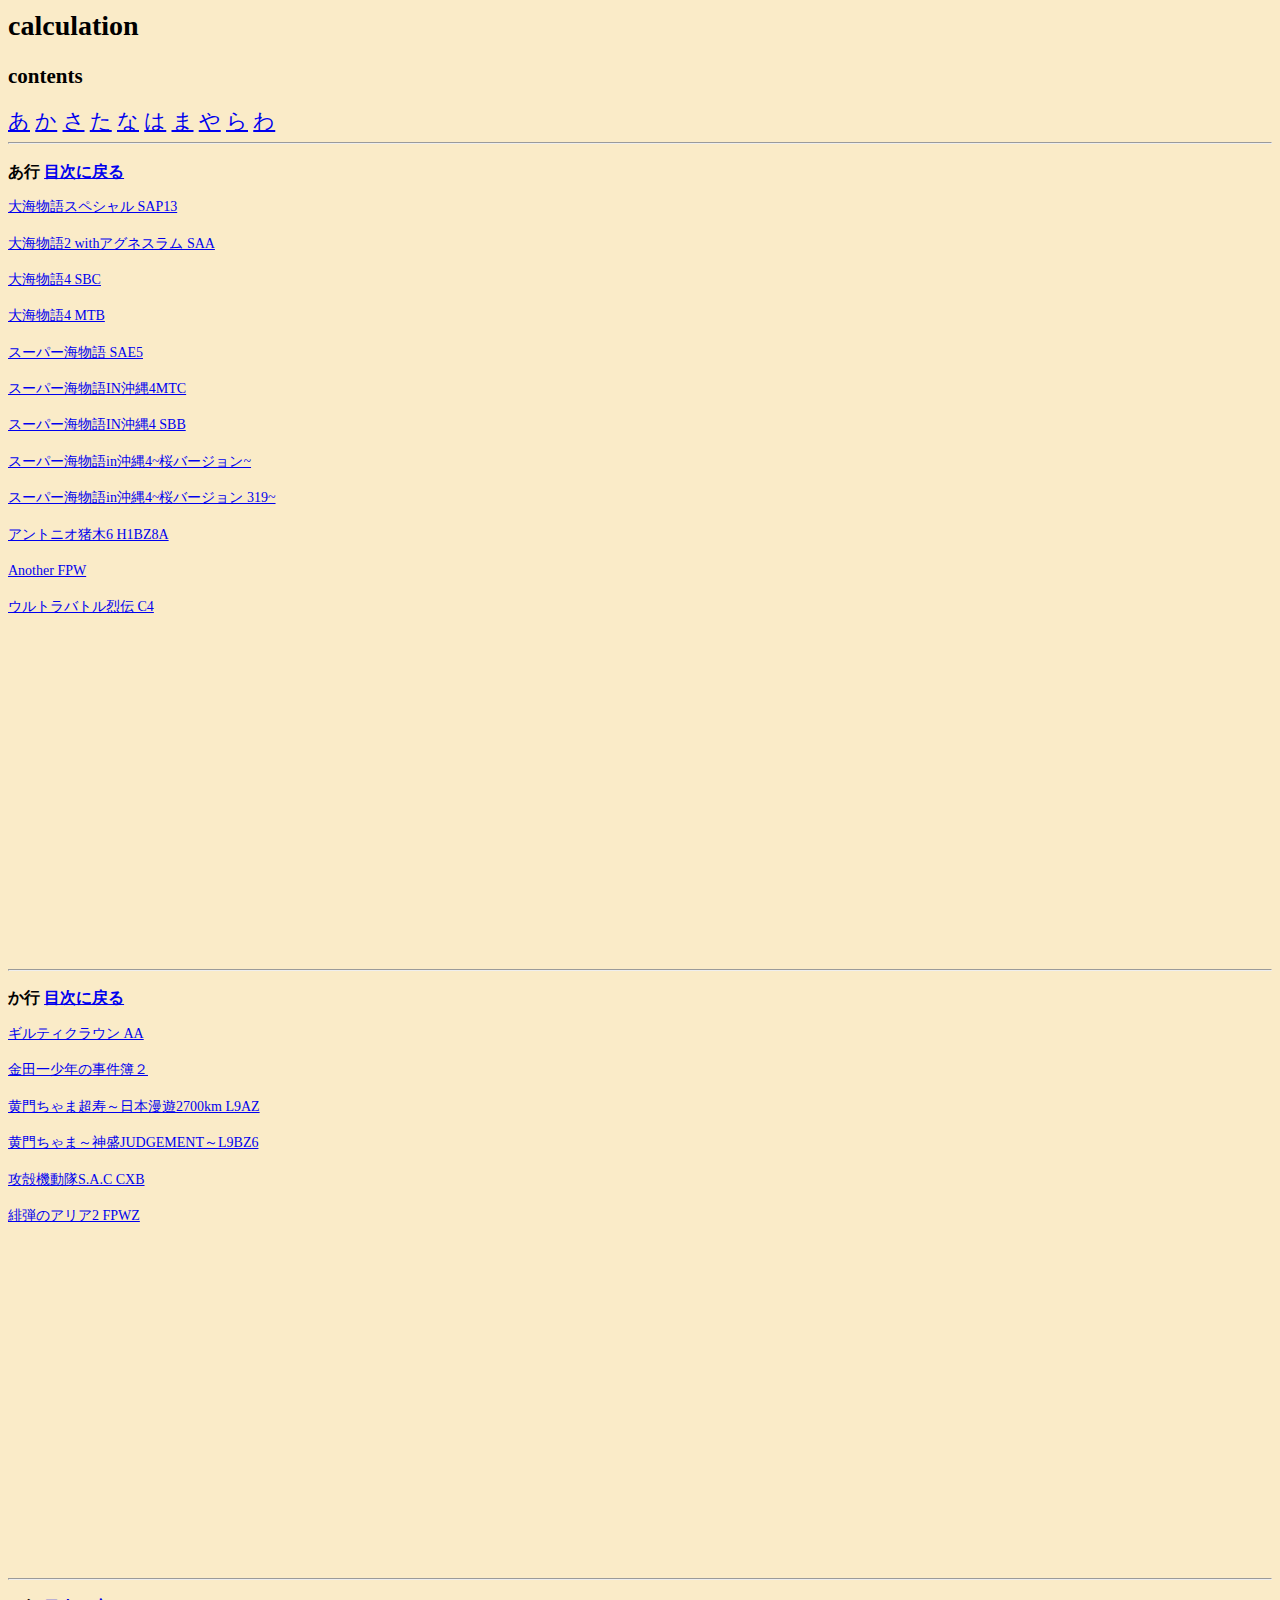
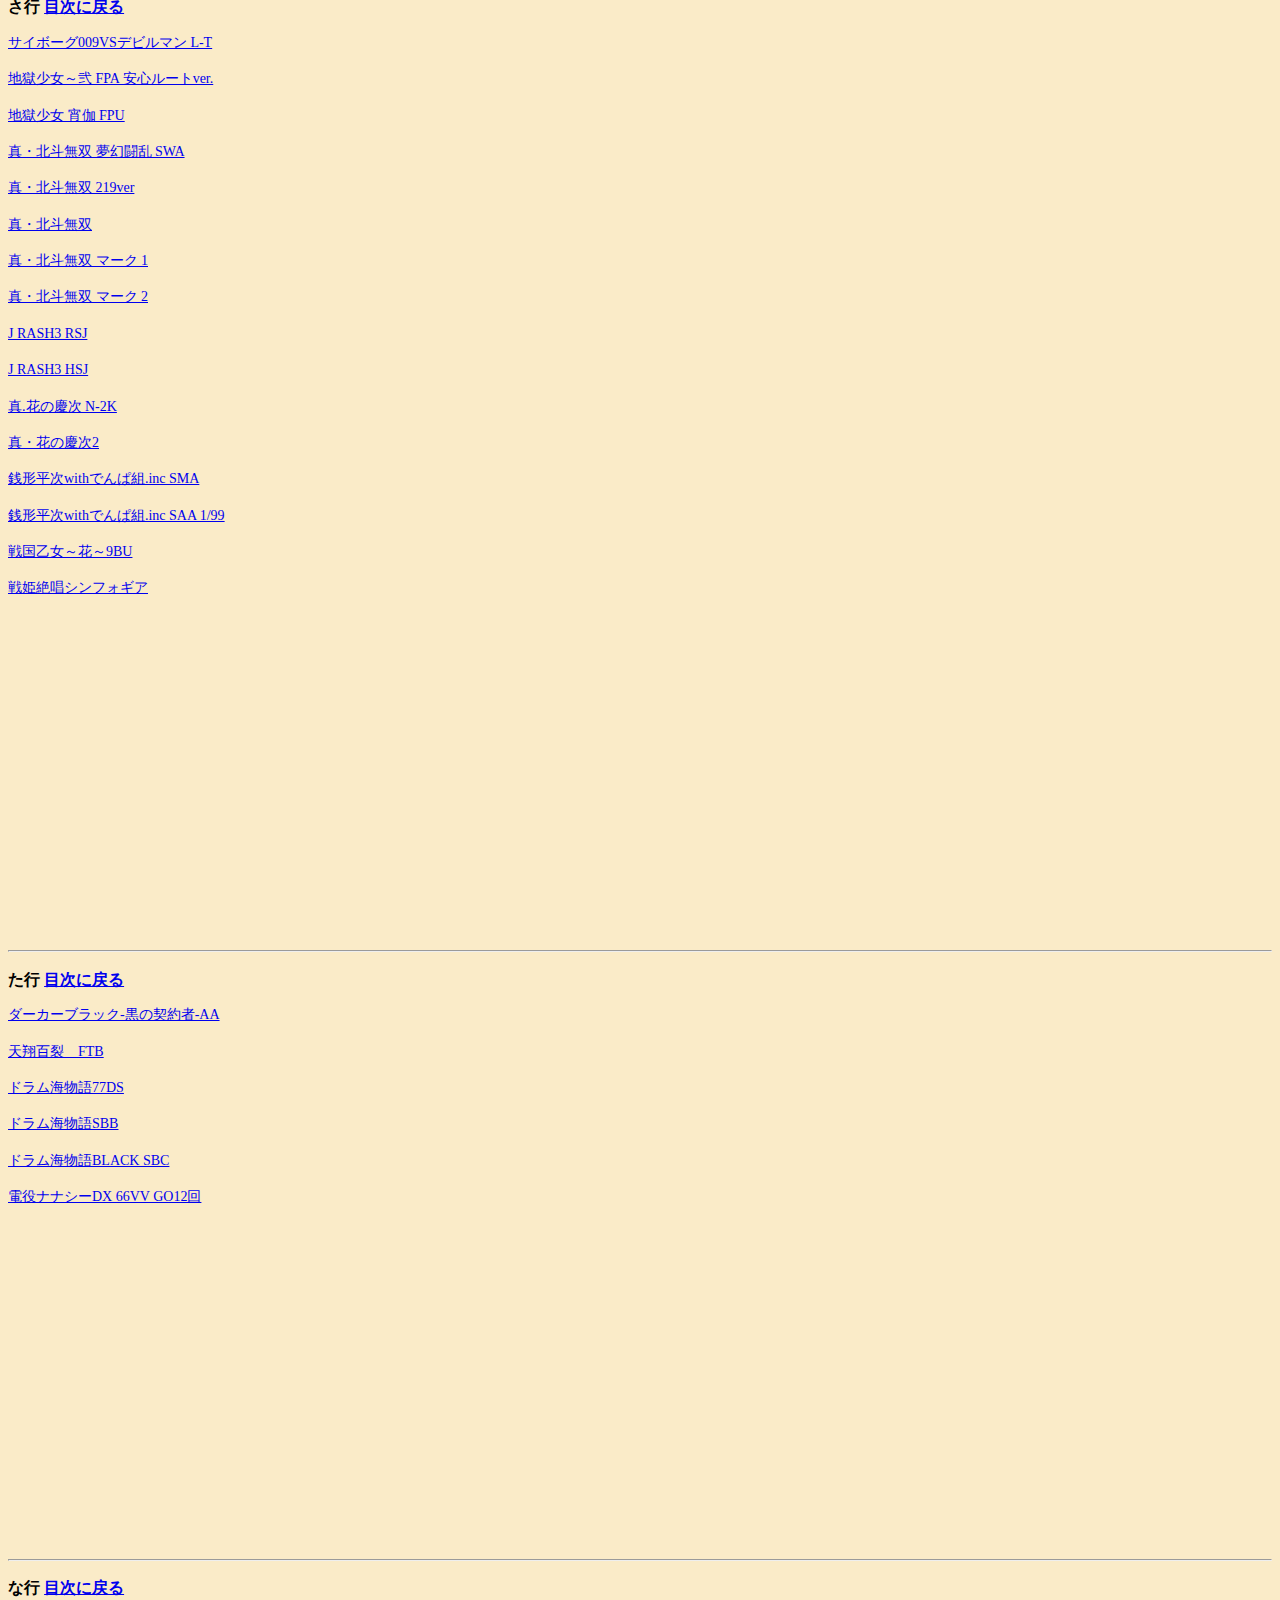
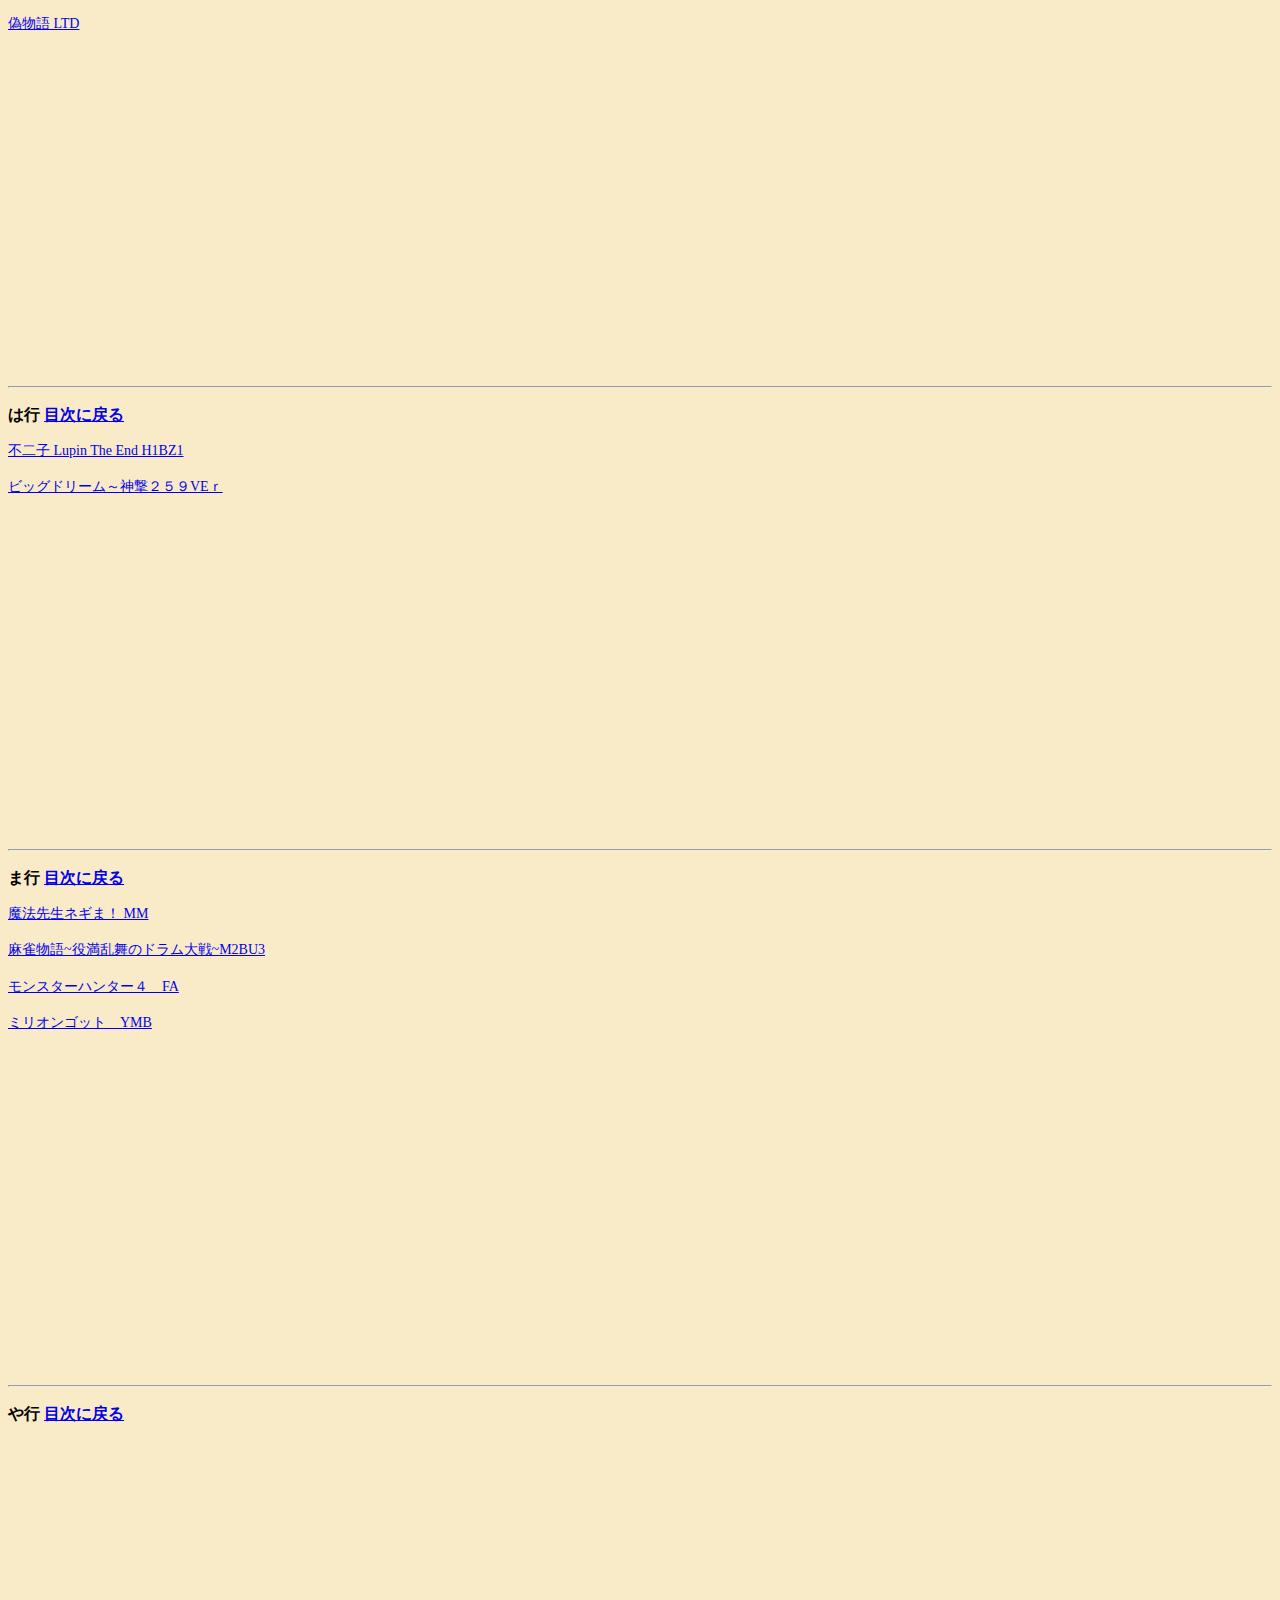
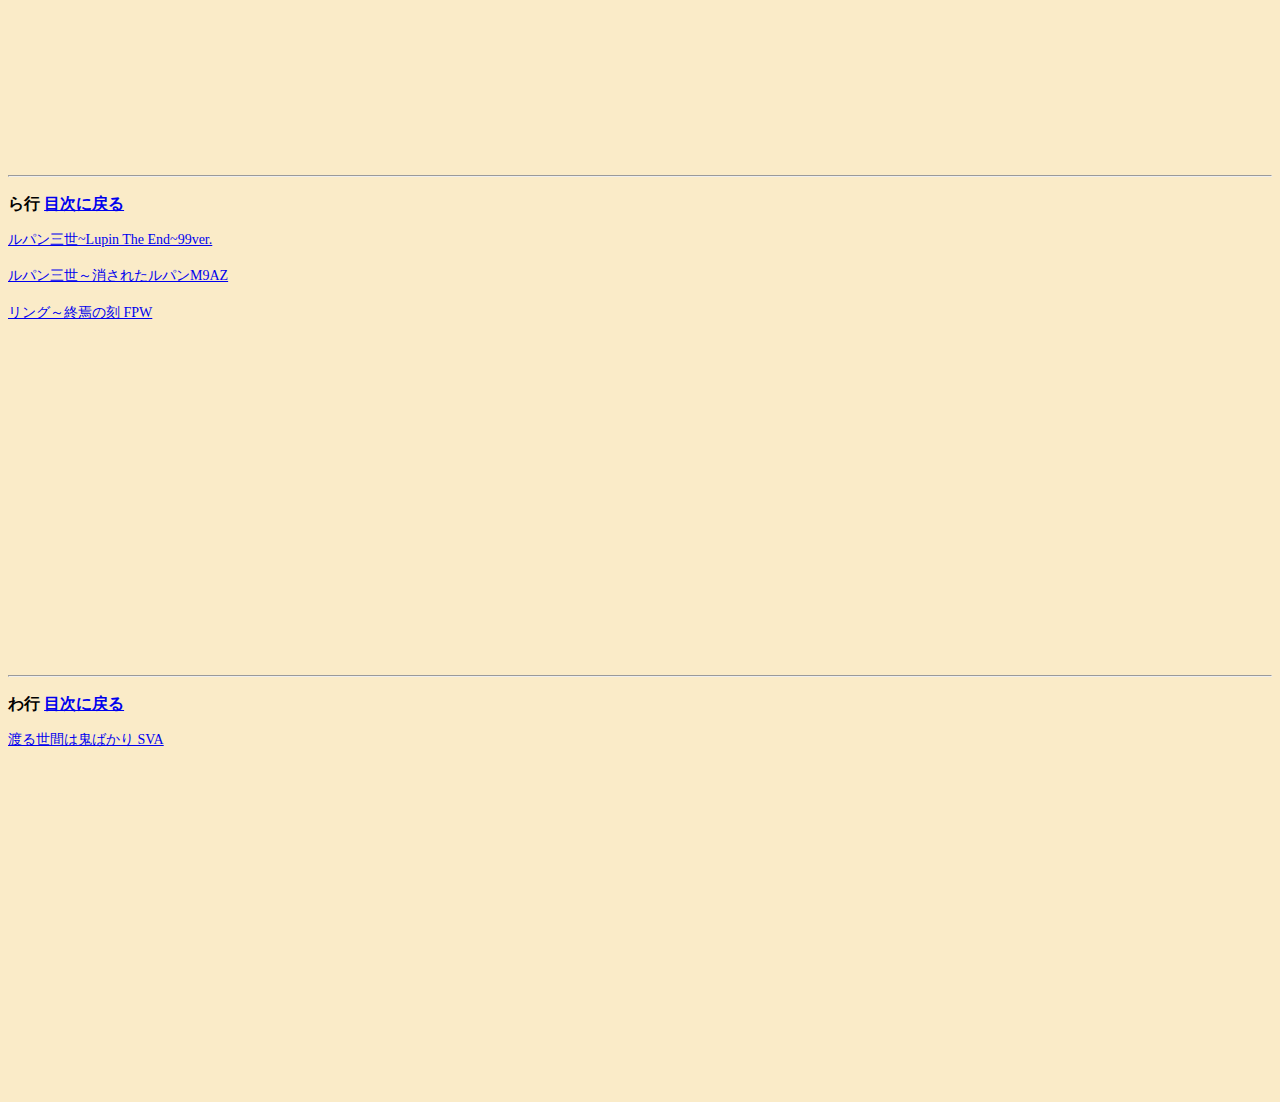
==== index.html @ 38248cf1 "a" ====
<!-- トップページ -->

<html lang="ja">
<head>
<meta charset="utf-8">
<meta name="viewport" content="width=device-width,initial-scale=1">
<link rel="stylesheet" type="text/css" href="index.css" media="screen">
</head>



<body>

<title>expected value</title>

<h1>calculation</h1>

<h2 id="mokuzi">contents</h2>
<div class="index">
<a href="#a">あ</a>
<a href="#ka">か</a>
<a href="#sa">さ</a>
<a href="#ta">た</a>
<a href="#na">な</a>
<a href="#ha">は</a>
<a href="#ma">ま</a>
<a href="#ya">や</a>
<a href="#ra">ら</a>
<a href="#wa">わ</a> 
</div>

<hr>
<h3 id="a">あ行
<a href="#mokuzi">目次に戻る</a><br>
</h3>
<a href="./cal_expected_value.html?id=7">大海物語スペシャル SAP13</a><br><br>
<a href="./cal_expected_value.html?id=8">大海物語2 withアグネスラム SAA</a><br><br>
<a href="./cal_expected_value.html?id=41">大海物語4 SBC</a><br><br>
<a href="./cal_expected_value.html?id=15">大海物語4 MTB</a><br><br>
<a href="./cal_expected_value.html?id=32">スーパー海物語 SAE5</a><br><br>
<a href="./cal_expected_value.html?id=4">スーパー海物語IN沖縄4MTC</a><br><br>
<a href="./cal_expected_value.html?id=6">スーパー海物語IN沖縄4 SBB</a><br><br>
<a href="./cal_expected_value.html?id=9">スーパー海物語in沖縄4~桜バージョン~</a><br><br>
<a href="./cal_expected_value.html?id=22">スーパー海物語in沖縄4~桜バージョン 319~</a><br><br>
<a href="./cal_expected_value.html?id=44">アントニオ猪木6 H1BZ8A</a><br><br>
<a href="./cal_expected_value.html?id=45">Another FPW</a><br><br>
<a href="./cal_expected_value.html?id=49">ウルトラバトル烈伝 C4</a><br><br>
<br><br><br><br><br><br><br><br><br><br><br><br><br><br><br><br><br><br>

<hr>
<h3 id="ka">か行
<a href="#mokuzi">目次に戻る</a><br>
</h3>
<a href="./cal_expected_value.html?id=16">ギルティクラウン AA</a><br><br>
<a href="./cal_expected_value.html?id=13">金田一少年の事件簿２</a><br><br>
<a href="./cal_expected_value.html?id=29">黄門ちゃま超寿～日本漫遊2700km L9AZ</a><br><br>
<a href="./cal_expected_value.html?id=42">黄門ちゃま～神盛JUDGEMENT～L9BZ6</a><br><br>
<a href="./cal_expected_value.html?id=40">攻殻機動隊S.A.C CXB</a><br><br>
<a href="./cal_expected_value.html?id=46">緋弾のアリア2 FPWZ</a><br><br>
<br><br><br><br><br><br><br><br><br><br><br><br><br><br><br><br><br><br>

<hr>
<h3 id="sa">さ行
<a href="#mokuzi">目次に戻る</a><br>
</h3>
<a href="./cal_expected_value.html?id=39">サイボーグ009VSデビルマン L-T</a><br><br>
<a href="./cal_expected_value.html?id=11">地獄少女～弐 FPA 安心ルートver.</a><br><br>
<a href="./cal_expected_value.html?id=33">地獄少女 宵伽 FPU</a><br><br>
<a href="./cal_expected_value.html?id=1">真・北斗無双 夢幻闘乱 SWA</a><br><br>
<a href="./cal_expected_value.html?id=2">真・北斗無双 219ver</a><br><br>
<a href="./cal_expected_value.html?id=3">真・北斗無双</a><br><br>
<a href="./cal_expected_value.html?id=34">真・北斗無双 マーク 1</a><br><br>
<a href="./cal_expected_value.html?id=35">真・北斗無双 マーク 2</a><br><br>
<a href="./cal_expected_value.html?id=27">J RASH3 RSJ</a><br><br>
<a href="./cal_expected_value.html?id=18">J RASH3 HSJ</a><br><br>
<a href="./cal_expected_value.html?id=30">真.花の慶次 N-2K</a><br><br>
<a href="./cal_expected_value.html?id=20">真・花の慶次2</a><br><br>
<a href="./cal_expected_value.html?id=25">銭形平次withでんぱ組.inc SMA</a><br><br>
<a href="./cal_expected_value.html?id=26">銭形平次withでんぱ組.inc SAA 1/99</a><br><br>
<a href="./cal_expected_value.html?id=47">戦国乙女～花～9BU</a><br><br>
<a href="./cal_expected_value.html?id=48">戦姫絶唱シンフォギア</a><br><br>
<br><br><br><br><br><br><br><br><br><br><br><br><br><br><br><br><br><br>

<hr>
<h3 id="ta">た行
<a href="#mokuzi">目次に戻る</a><br>
</h3>
<a href="./cal_expected_value.html?id=14">ダーカーブラック-黒の契約者-AA</a><br><br>
<a href="./cal_expected_value.html?id=23">天翔百裂　FTB</a><br><br>
<a href="./cal_expected_value.html?id=24">ドラム海物語77DS</a><br><br>
<a href="./cal_expected_value.html?id=36">ドラム海物語SBB</a><br><br>
<a href="./cal_expected_value.html?id=37">ドラム海物語BLACK SBC</a><br><br>
<a href="./cal_expected_value.html?id=28">電役ナナシーDX 66VV GO12回</a><br><br>
<br><br><br><br><br><br><br><br><br><br><br><br><br><br><br><br><br><br>

<hr>
<h3 id="na">な行
<a href="#mokuzi">目次に戻る</a><br>
</h3>
<a href="./cal_expected_value.html?id=50">偽物語 LTD</a><br><br>
<br><br><br><br><br><br><br><br><br><br><br><br><br><br><br><br><br><br>

<hr>
<h3 id="ha">は行
<a href="#mokuzi">目次に戻る</a><br>
</h3>
<a href="./cal_expected_value.html?id=10">不二子 Lupin The End H1BZ1</a><br><br>
<a href="./cal_expected_value.html?id=21">ビッグドリーム～神撃２５９VEｒ</a><br><br>
<br><br><br><br><br><br><br><br><br><br><br><br><br><br><br><br><br><br>

<hr>
<h3 id="ma">ま行
<a href="#mokuzi">目次に戻る</a><br>
</h3>
<a href="./cal_expected_value.html?id=12">魔法先生ネギま！ MM</a><br><br>
<a href="./cal_expected_value.html?id=17">麻雀物語~役満乱舞のドラム大戦~M2BU3</a><br><br>
<a href="./cal_expected_value.html?id=19">モンスターハンター４　FA</a><br><br>
<a href="./cal_expected_value.html?id=51">ミリオンゴット　YMB</a><br><br>
<br><br><br><br><br><br><br><br><br><br><br><br><br><br><br><br><br><br>

<hr>
<h3 id="ya">や行
<a href="#mokuzi">目次に戻る</a><br>
</h3>
<br><br><br><br><br><br><br><br><br><br><br><br><br><br><br><br><br><br>

<hr>
<h3 id="ra">ら行
<a href="#mokuzi">目次に戻る</a><br>
</h3>
<a href="./cal_expected_value.html?id=5">ルパン三世~Lupin The End~99ver.</a><br><br>
<a href="./cal_expected_value.html?id=43">ルパン三世～消されたルパンM9AZ</a><br><br>
<a href="./cal_expected_value.html?id=31">リング～終焉の刻 FPW</a><br><br>
<br><br><br><br><br><br><br><br><br><br><br><br><br><br><br><br><br><br>

<hr>
<h3 id="wa">わ行
<a href="#mokuzi">目次に戻る</a><br>
</h3>
<a href="./cal_expected_value.html?id=38">渡る世間は鬼ばかり SVA</a><br><br>
<br><br><br><br><br><br><br><br><br><br><br><br><br><br><br><br><br><br>

</body>
</html
---- index.css ----
@charset "UTF-8";

html,body{
	font:14px/1.3 "ヒラギノ丸ゴ ProN","arial black";
	webkit-text-size-adjust:100%;
	background-color:rgb(250,235,200);
}

a{
}

.index{
	font-size:1.5em;
}
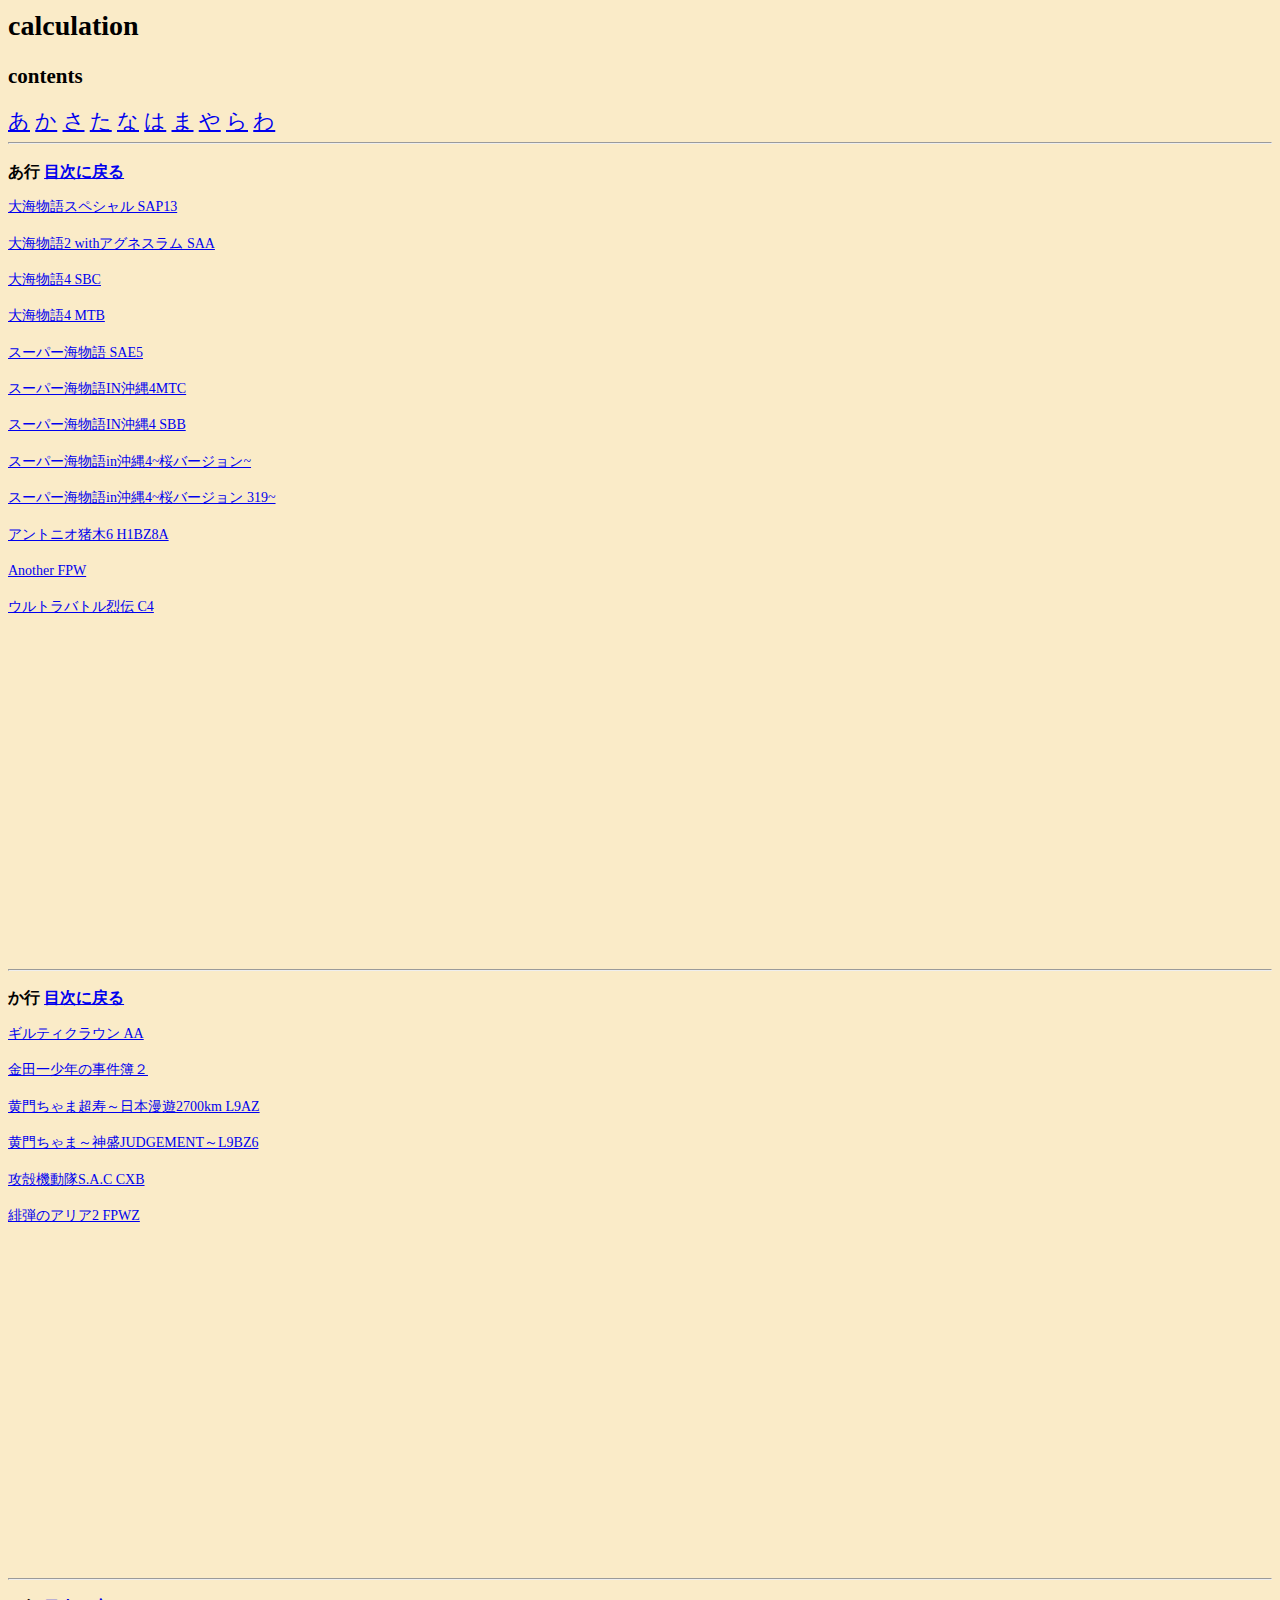
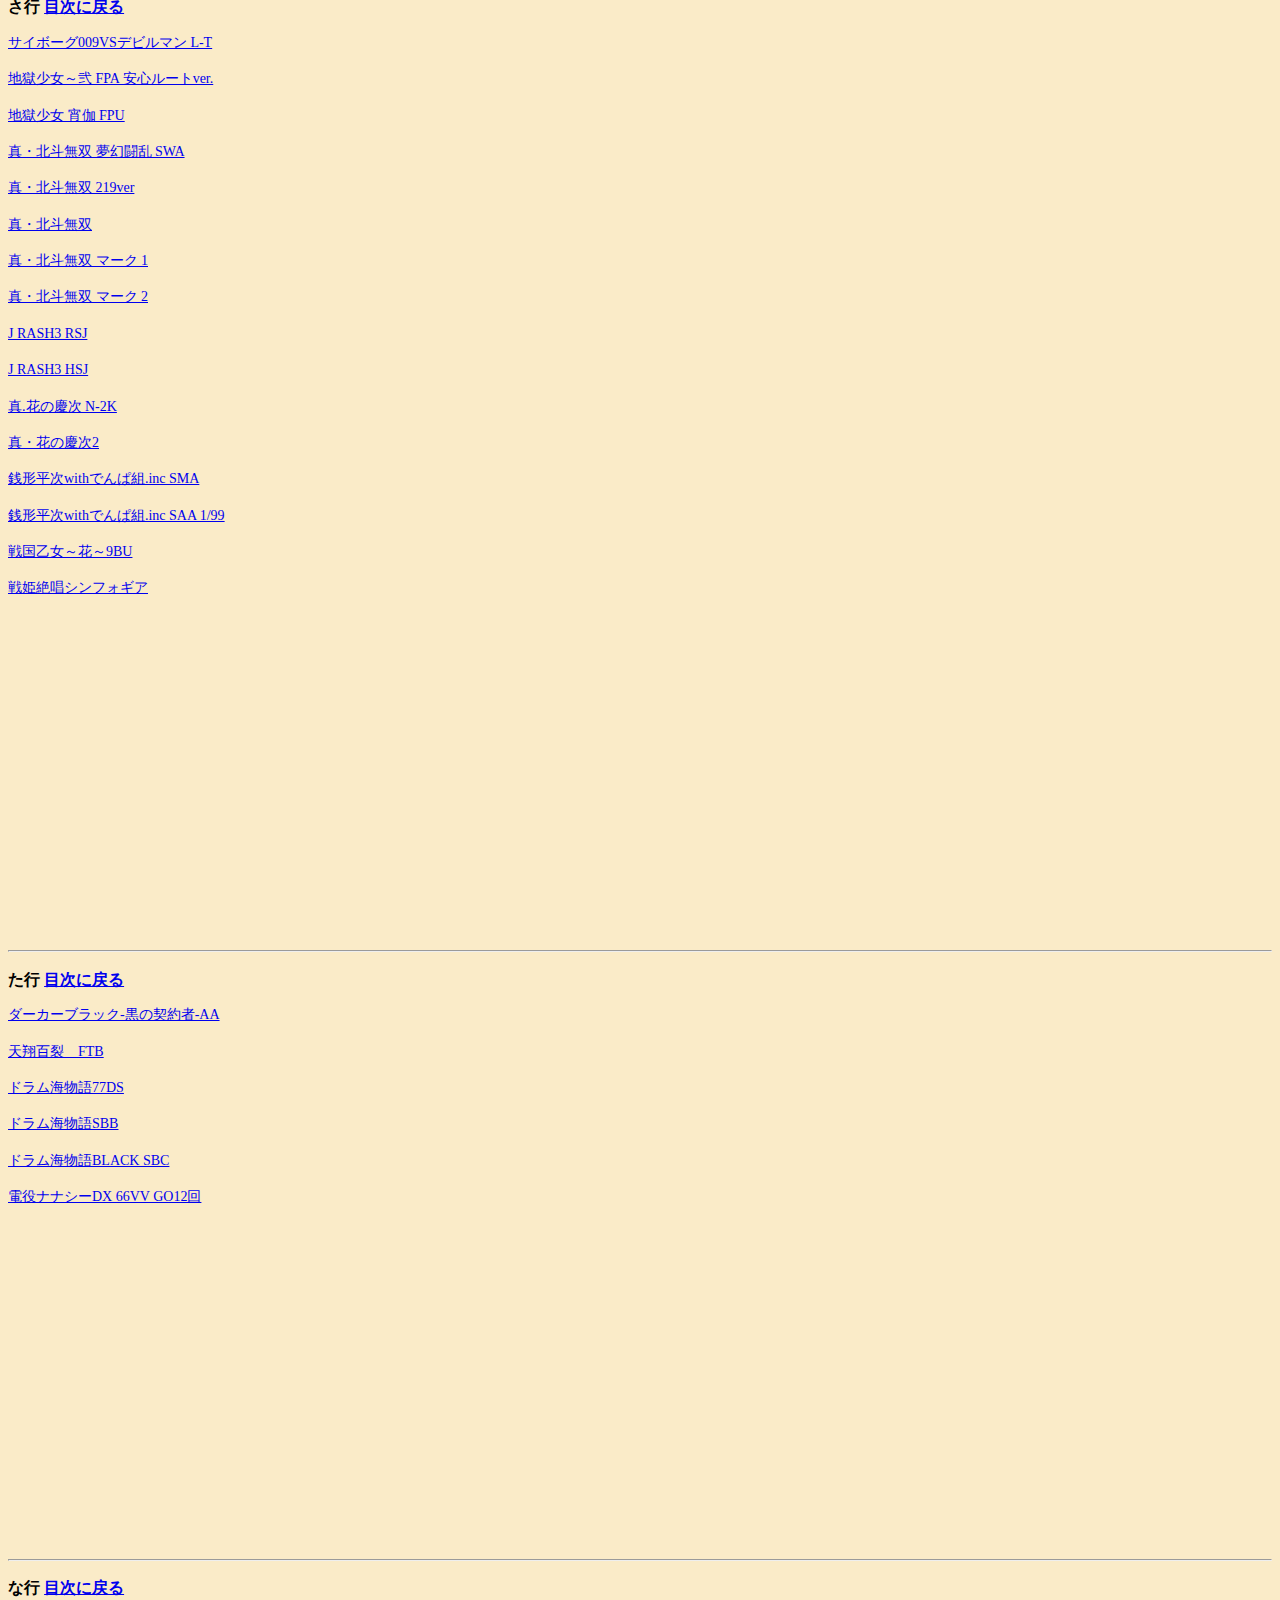
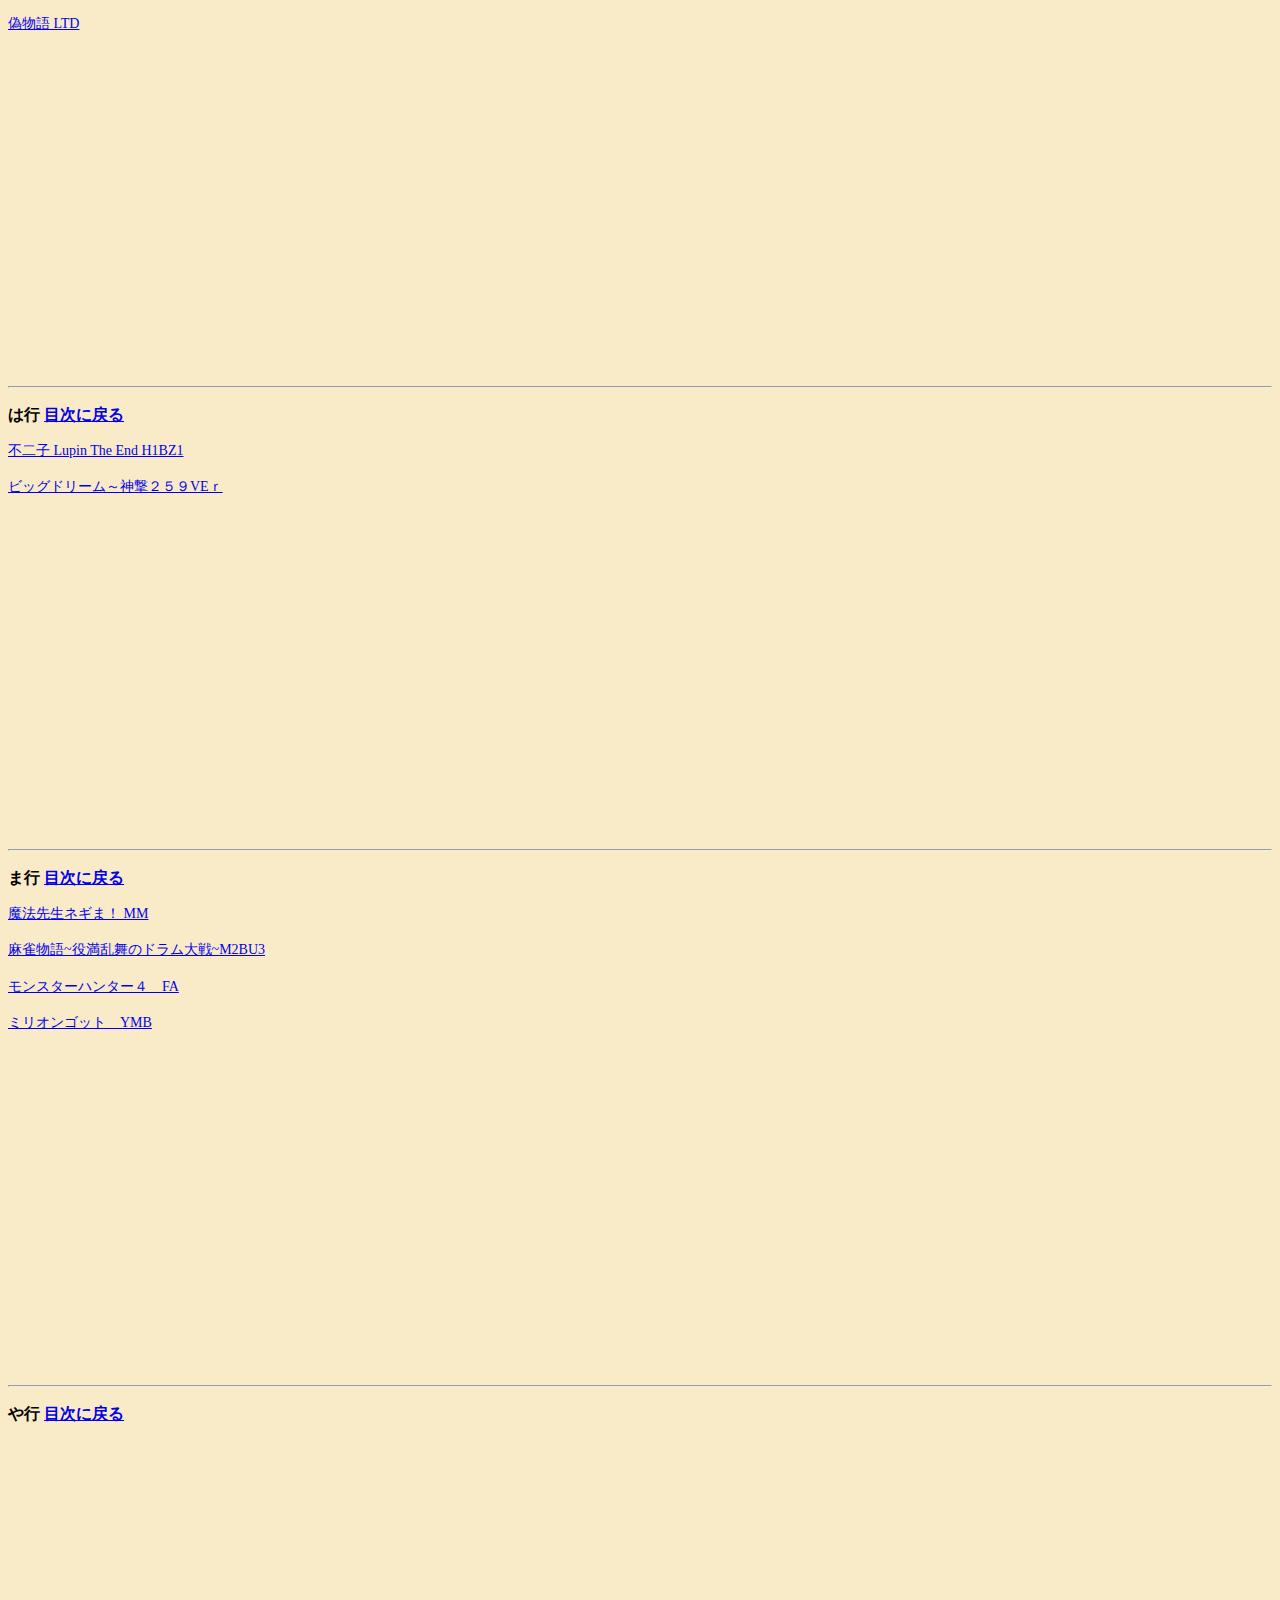
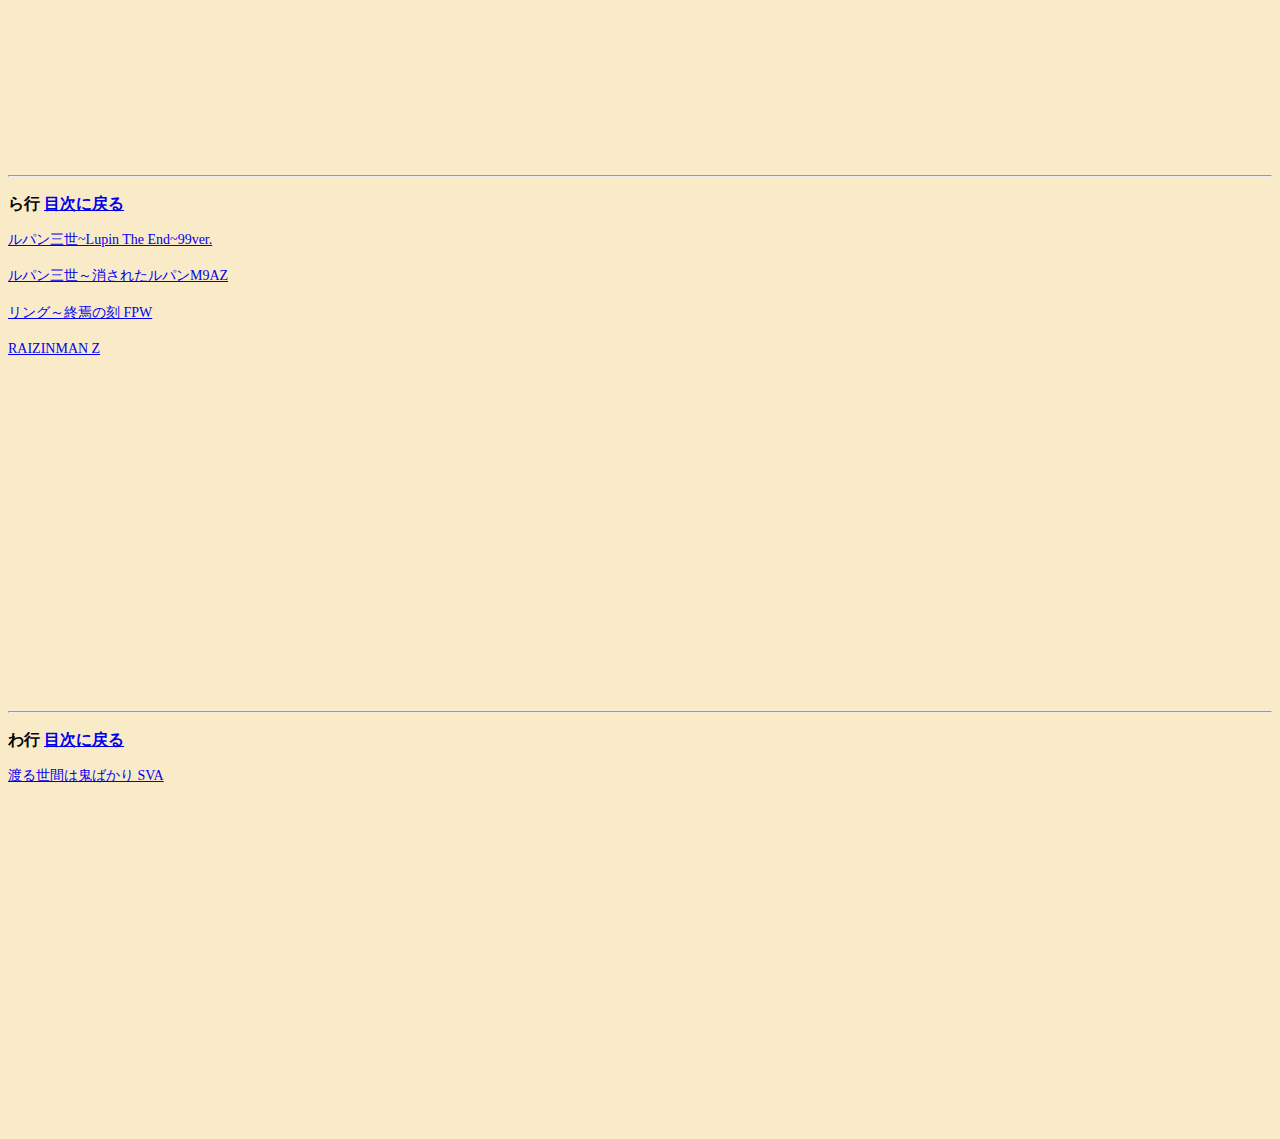
==== commit f2a39b8d: "a" ====
--- a/index.html
+++ b/index.html
@@ -131,6 +131,7 @@
 <a href="./cal_expected_value.html?id=5">ルパン三世~Lupin The End~99ver.</a><br><br>
 <a href="./cal_expected_value.html?id=43">ルパン三世～消されたルパンM9AZ</a><br><br>
 <a href="./cal_expected_value.html?id=31">リング～終焉の刻 FPW</a><br><br>
+<a href="./cal_expected_value.html?id=52">RAIZINMAN Z</a><br><br>
 <br><br><br><br><br><br><br><br><br><br><br><br><br><br><br><br><br><br>
 
 <hr>
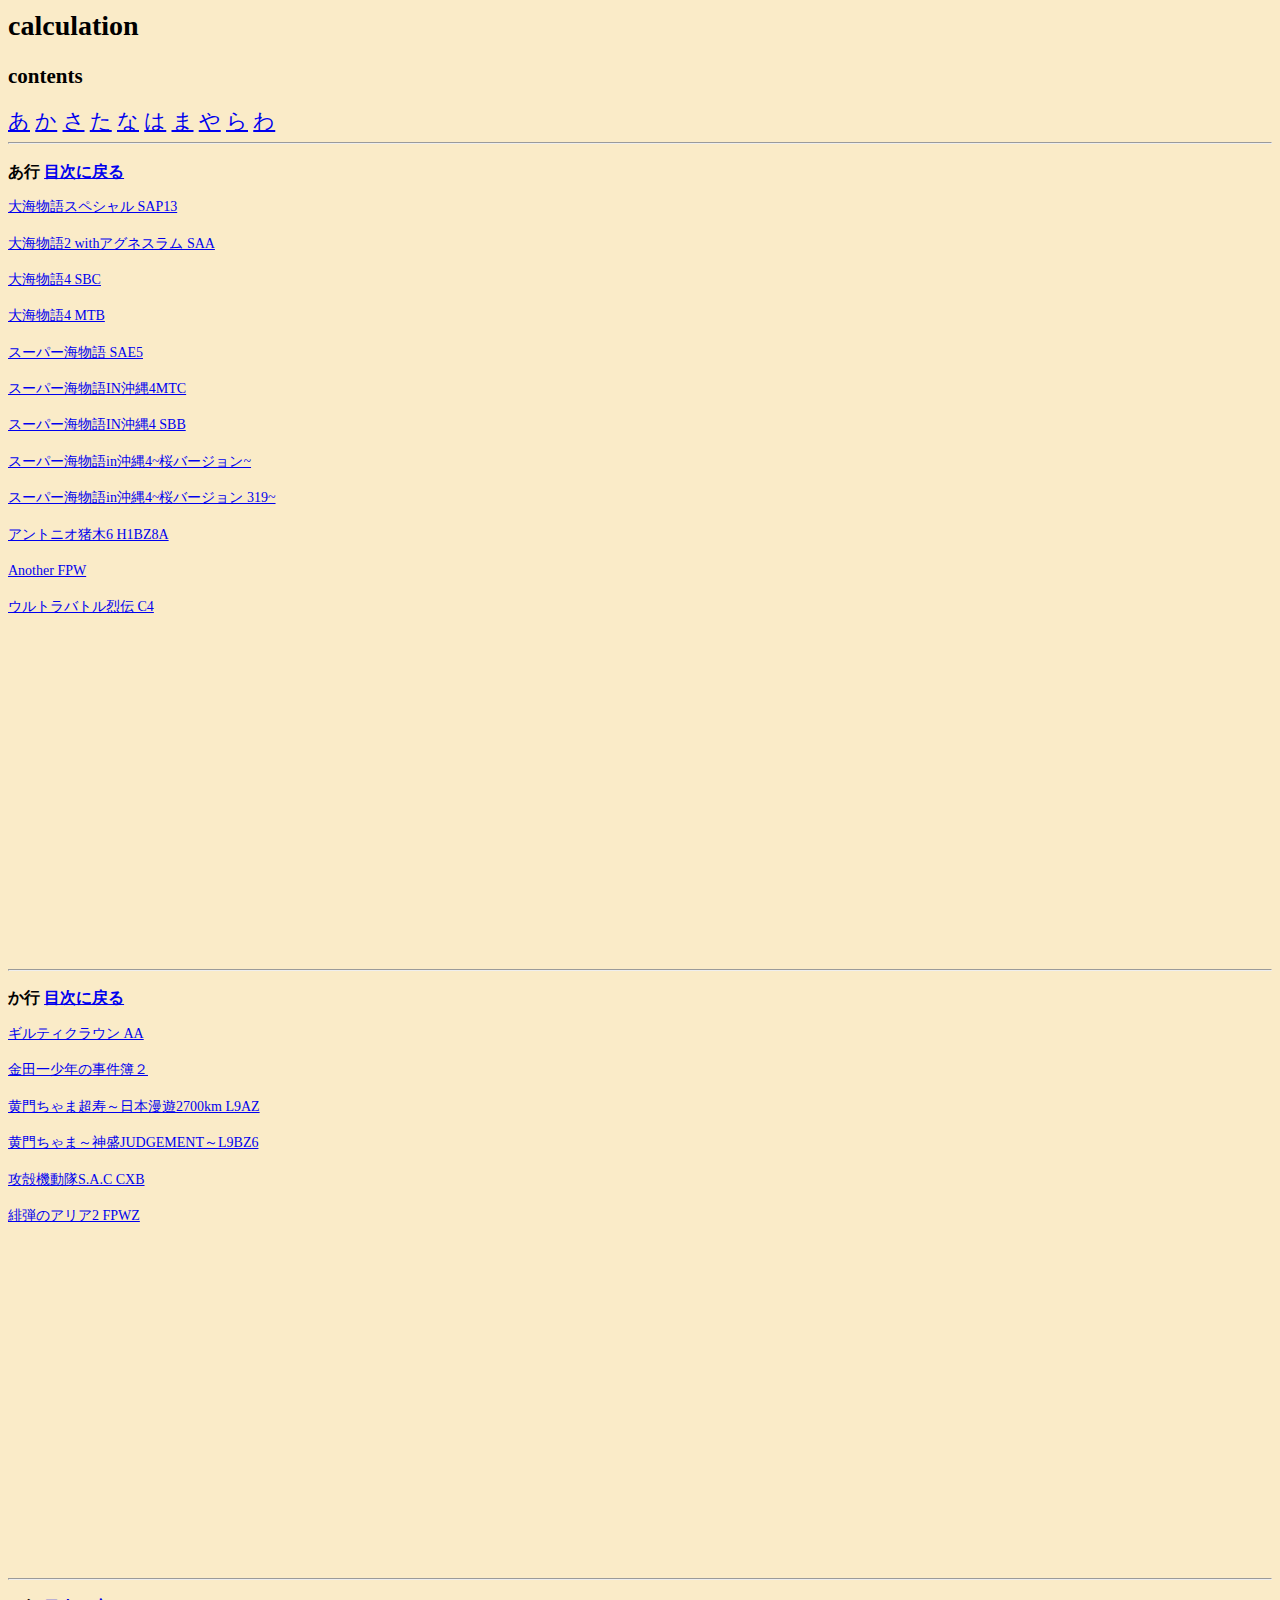
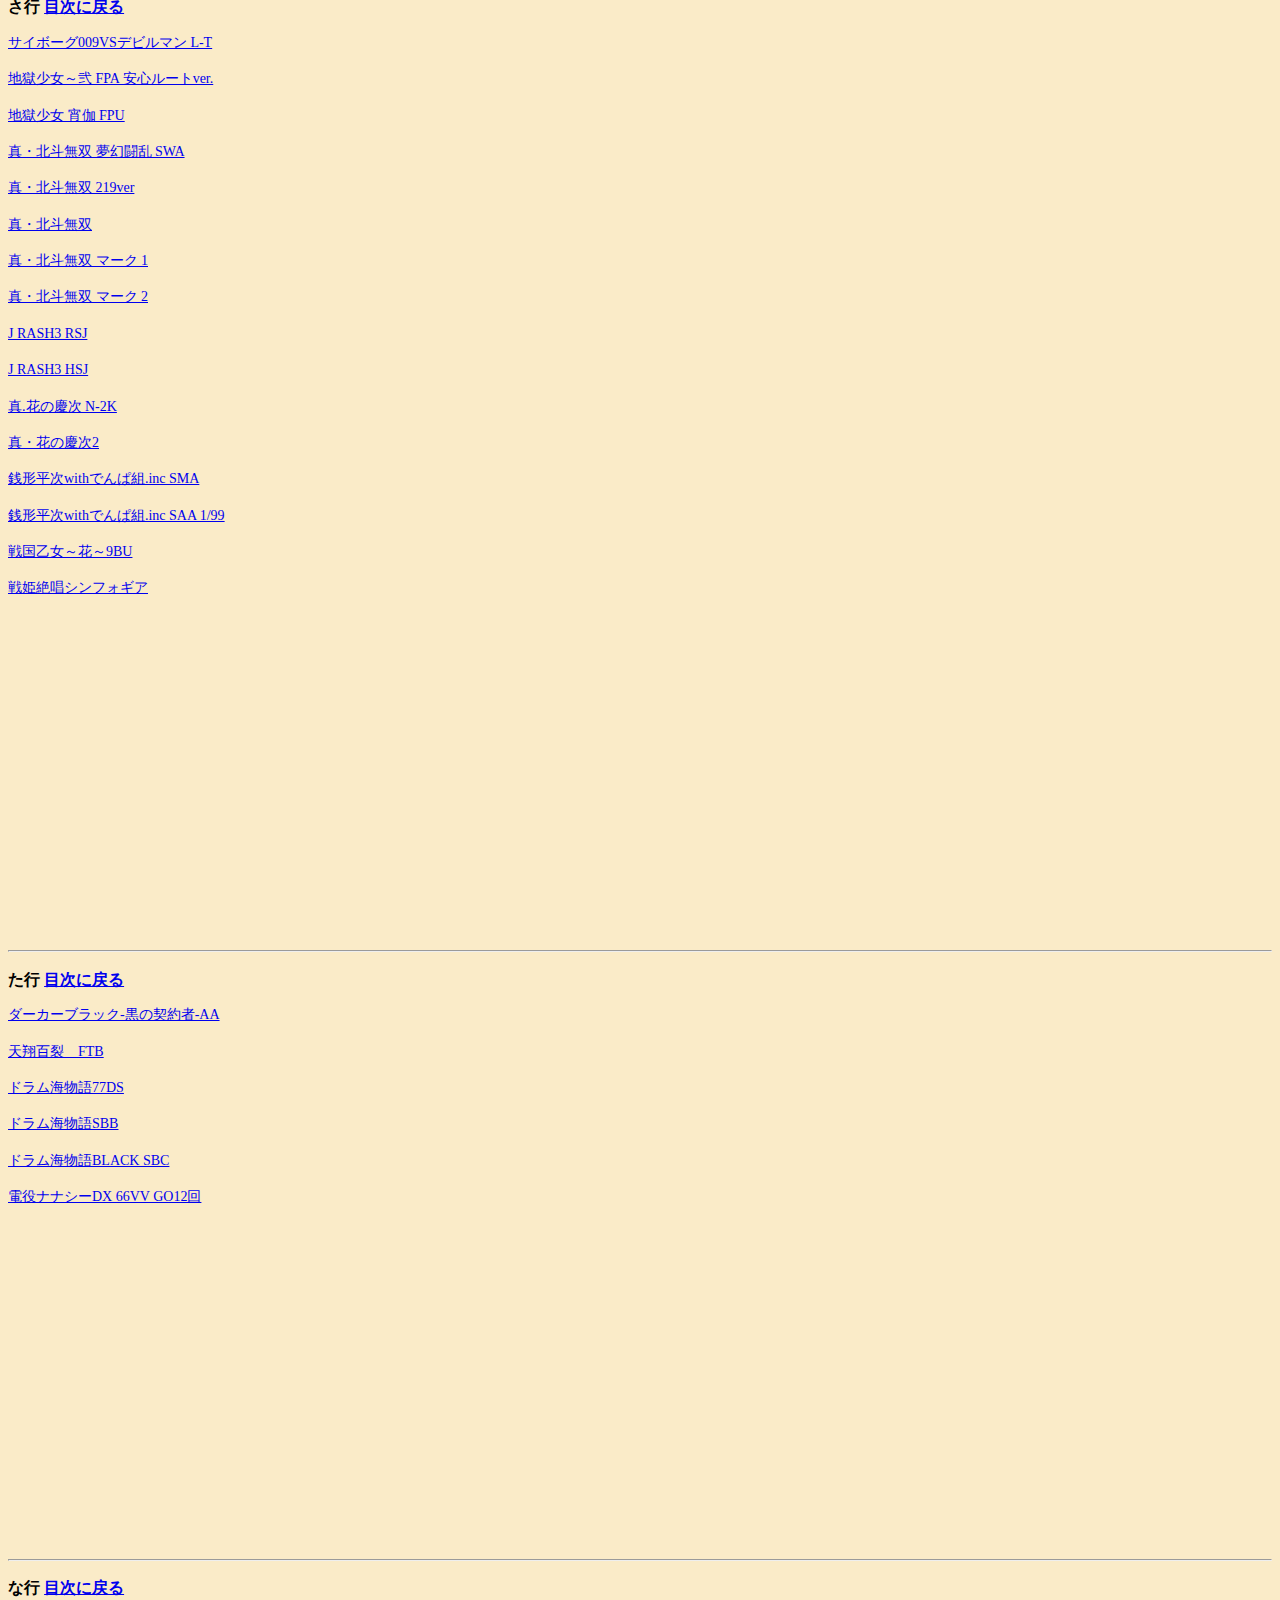
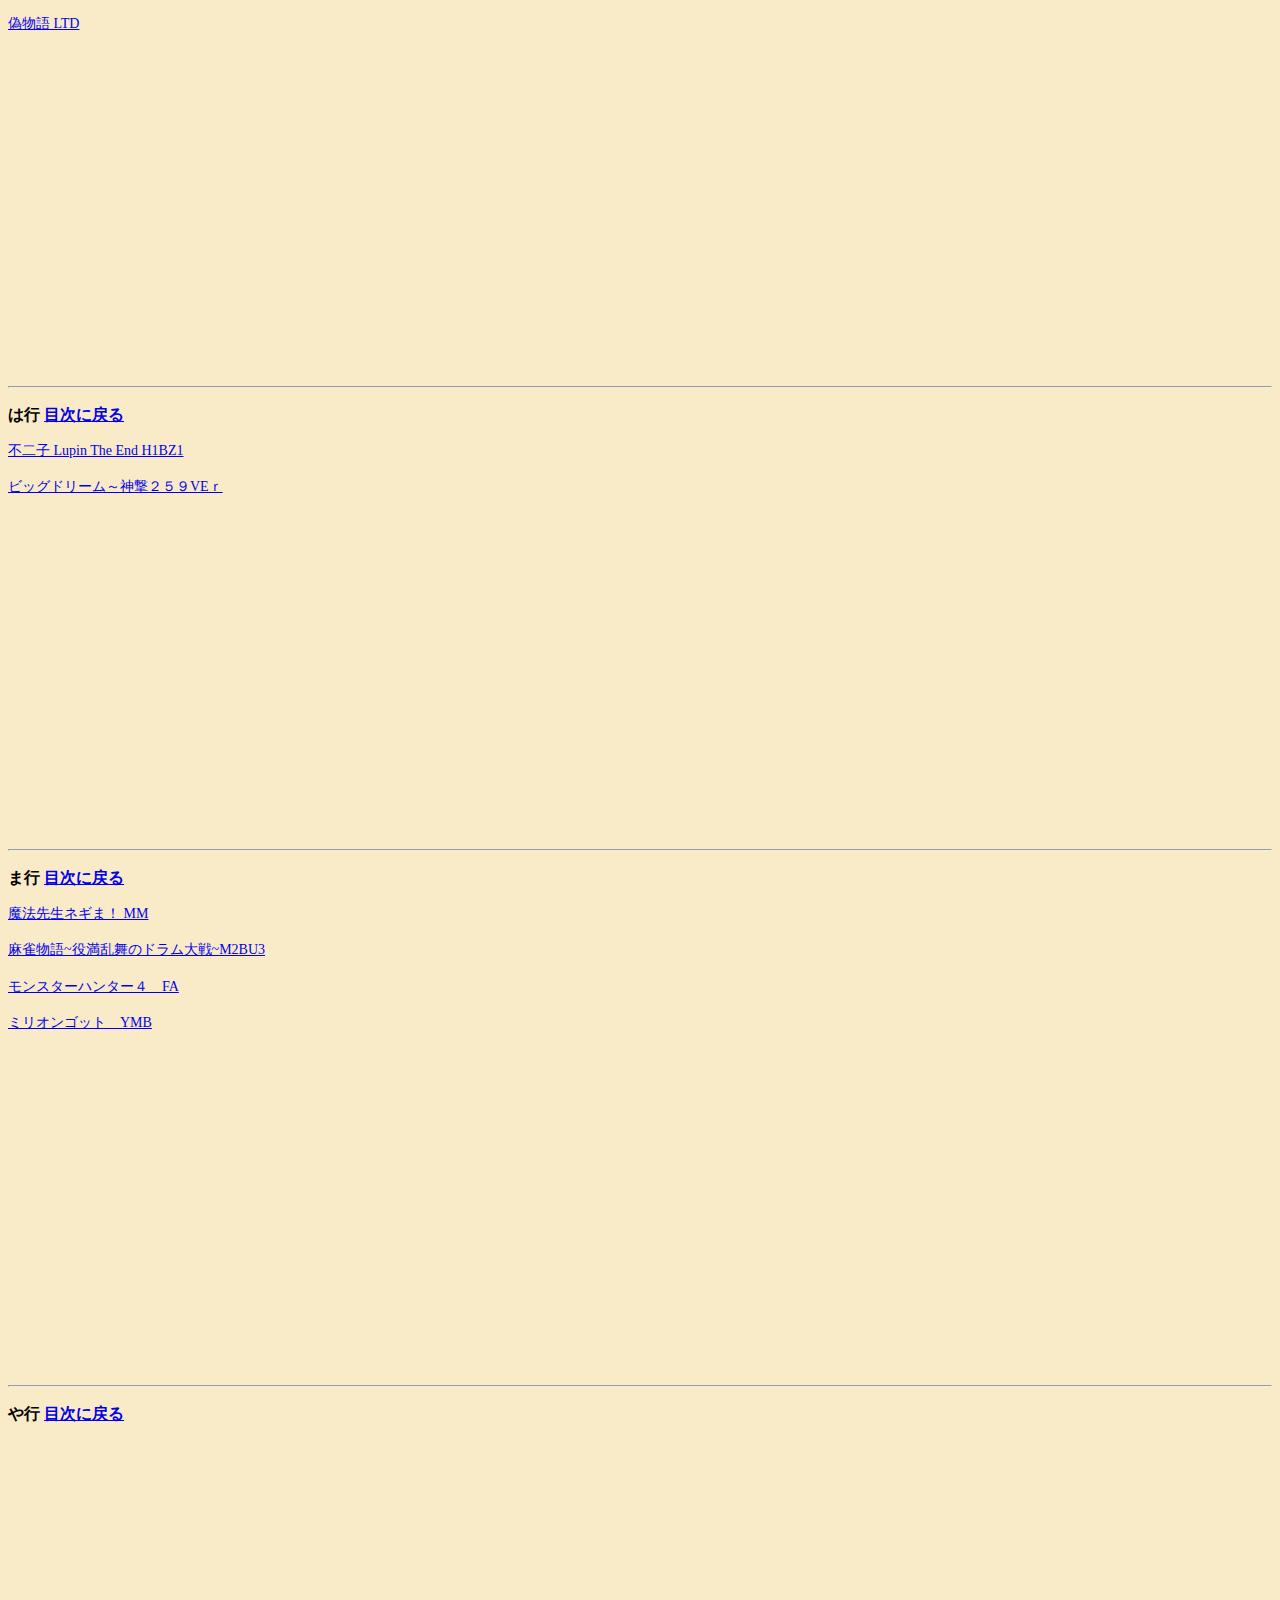
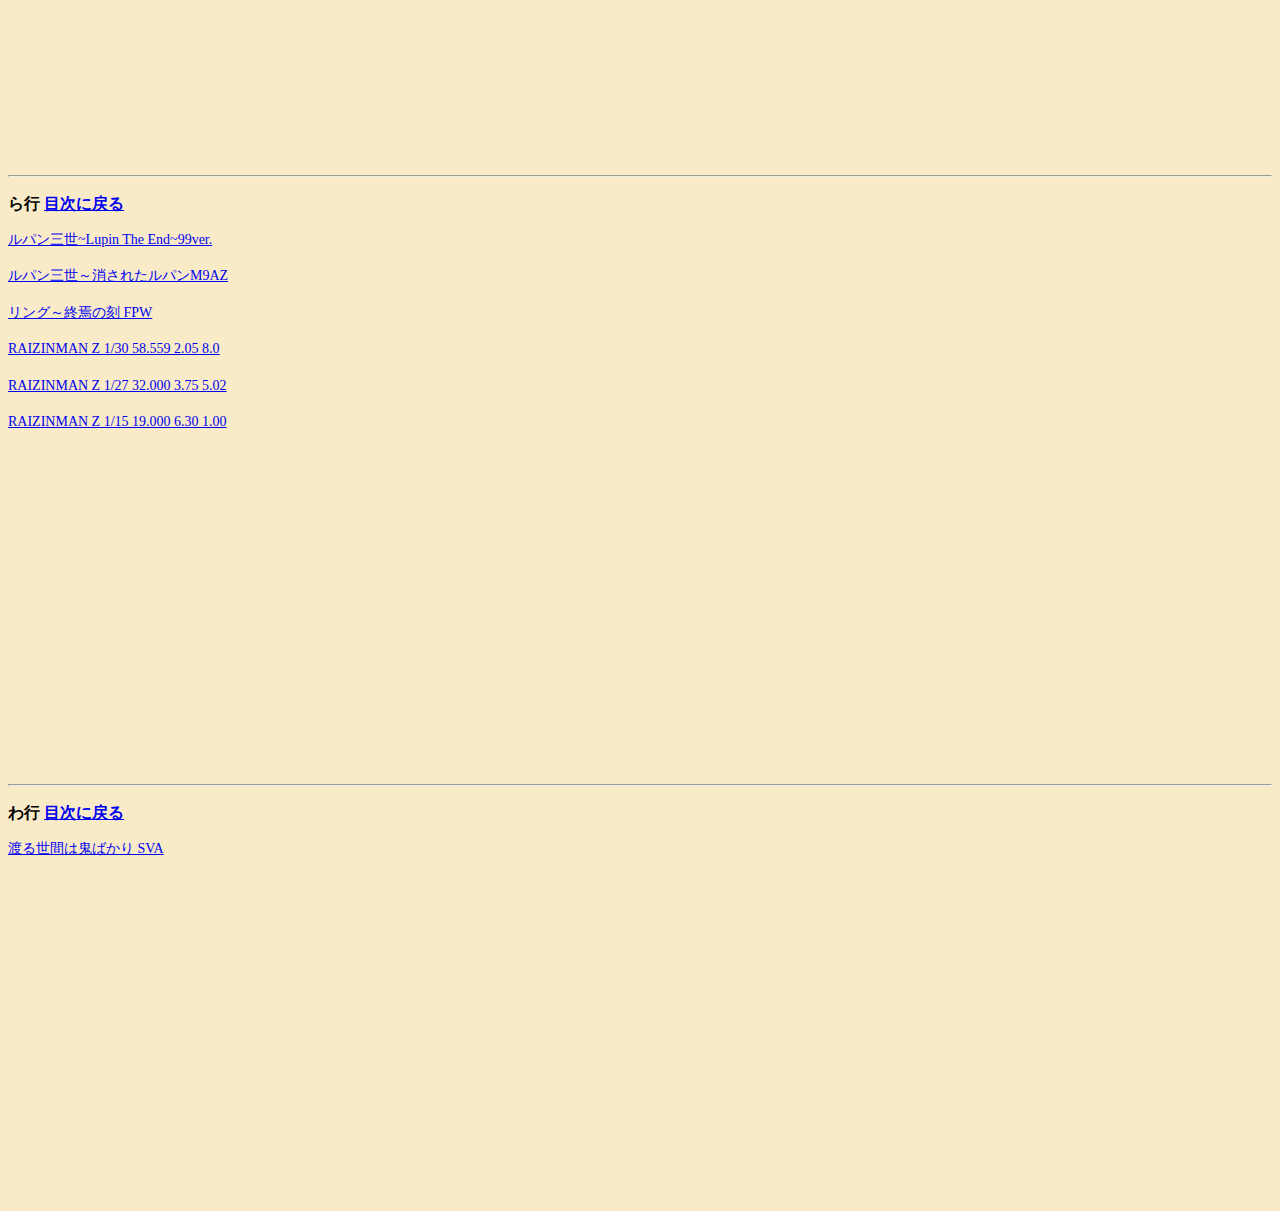
==== commit 9dbd0ea7: "a" ====
--- a/index.html
+++ b/index.html
@@ -131,7 +131,9 @@
 <a href="./cal_expected_value.html?id=5">ルパン三世~Lupin The End~99ver.</a><br><br>
 <a href="./cal_expected_value.html?id=43">ルパン三世～消されたルパンM9AZ</a><br><br>
 <a href="./cal_expected_value.html?id=31">リング～終焉の刻 FPW</a><br><br>
-<a href="./cal_expected_value.html?id=52">RAIZINMAN Z</a><br><br>
+<a href="./cal_expected_value.html?id=52">RAIZINMAN Z 1/30 58.559 2.05 8.0</a><br><br>
+<a href="./cal_expected_value.html?id=53">RAIZINMAN Z 1/27 32.000 3.75 5.02</a><br><br>
+<a href="./cal_expected_value.html?id=54">RAIZINMAN Z 1/15 19.000 6.30 1.00</a><br><br>
 <br><br><br><br><br><br><br><br><br><br><br><br><br><br><br><br><br><br>
 
 <hr>
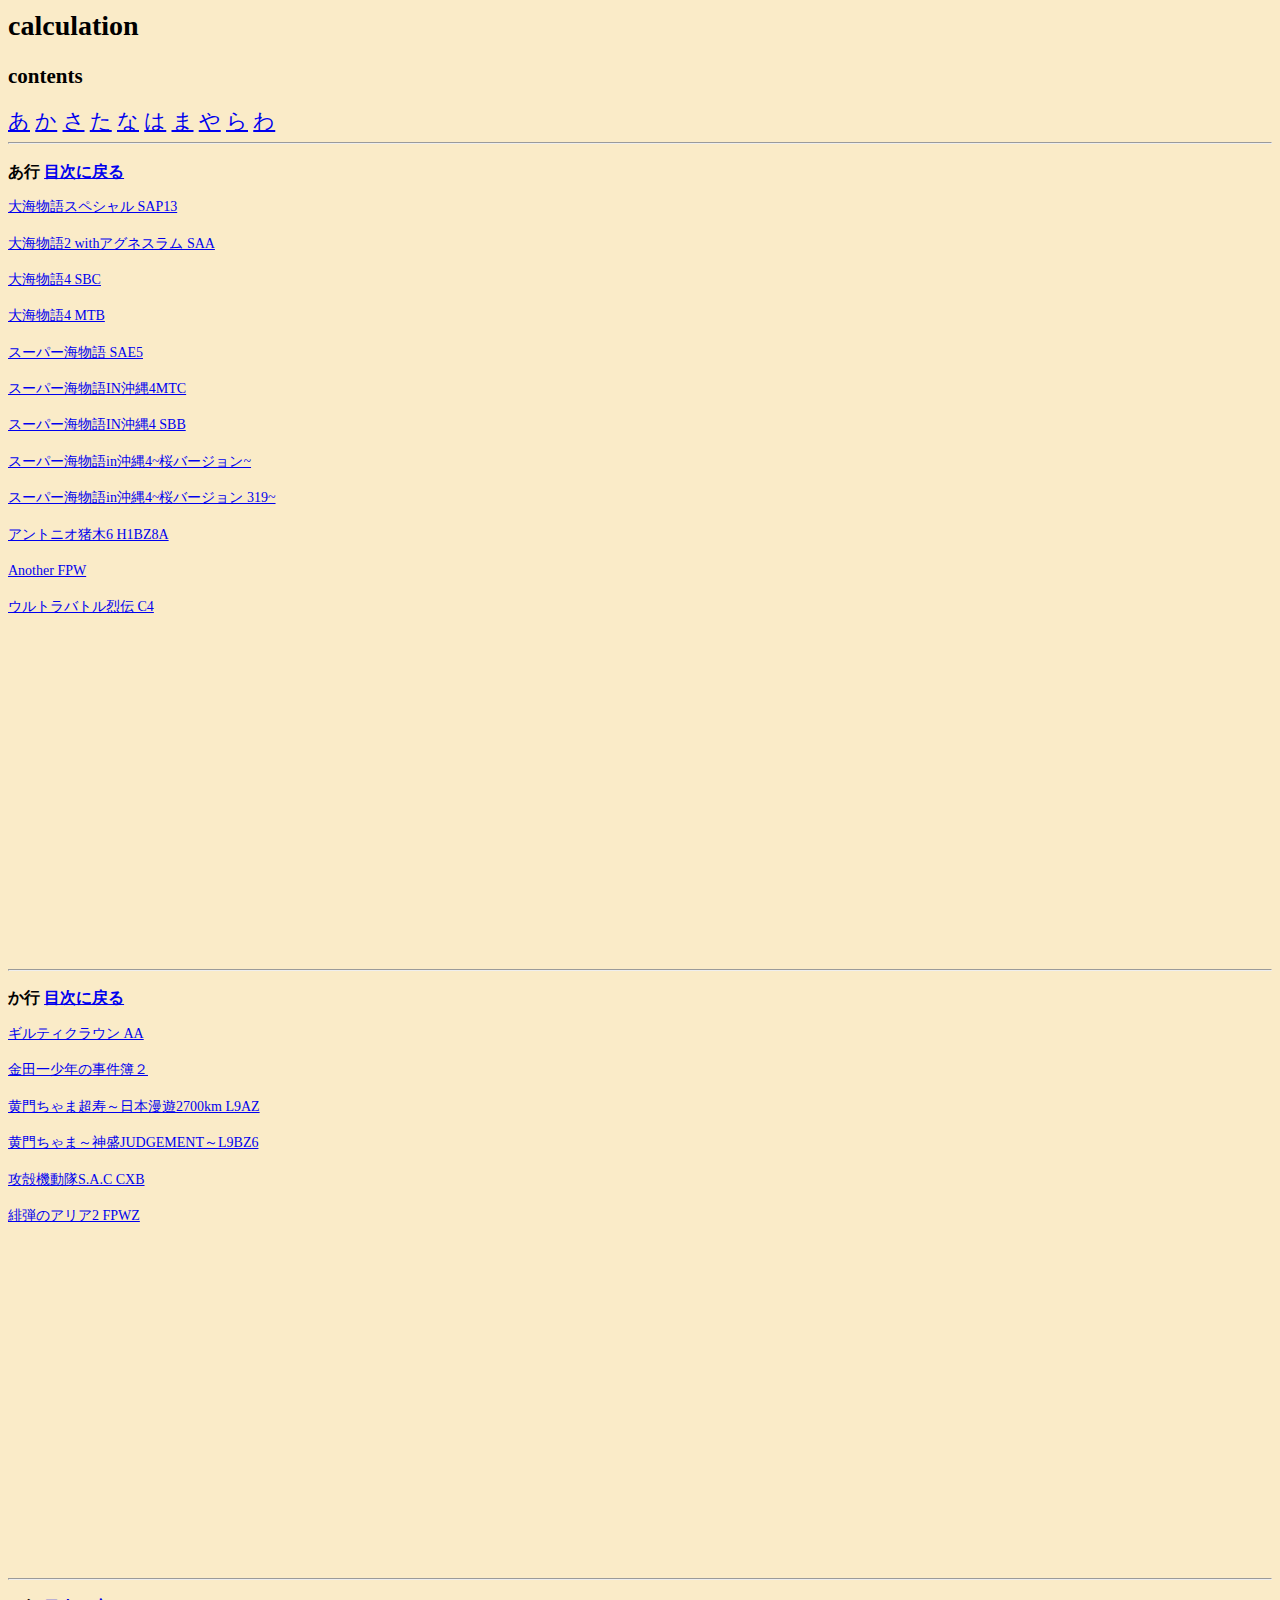
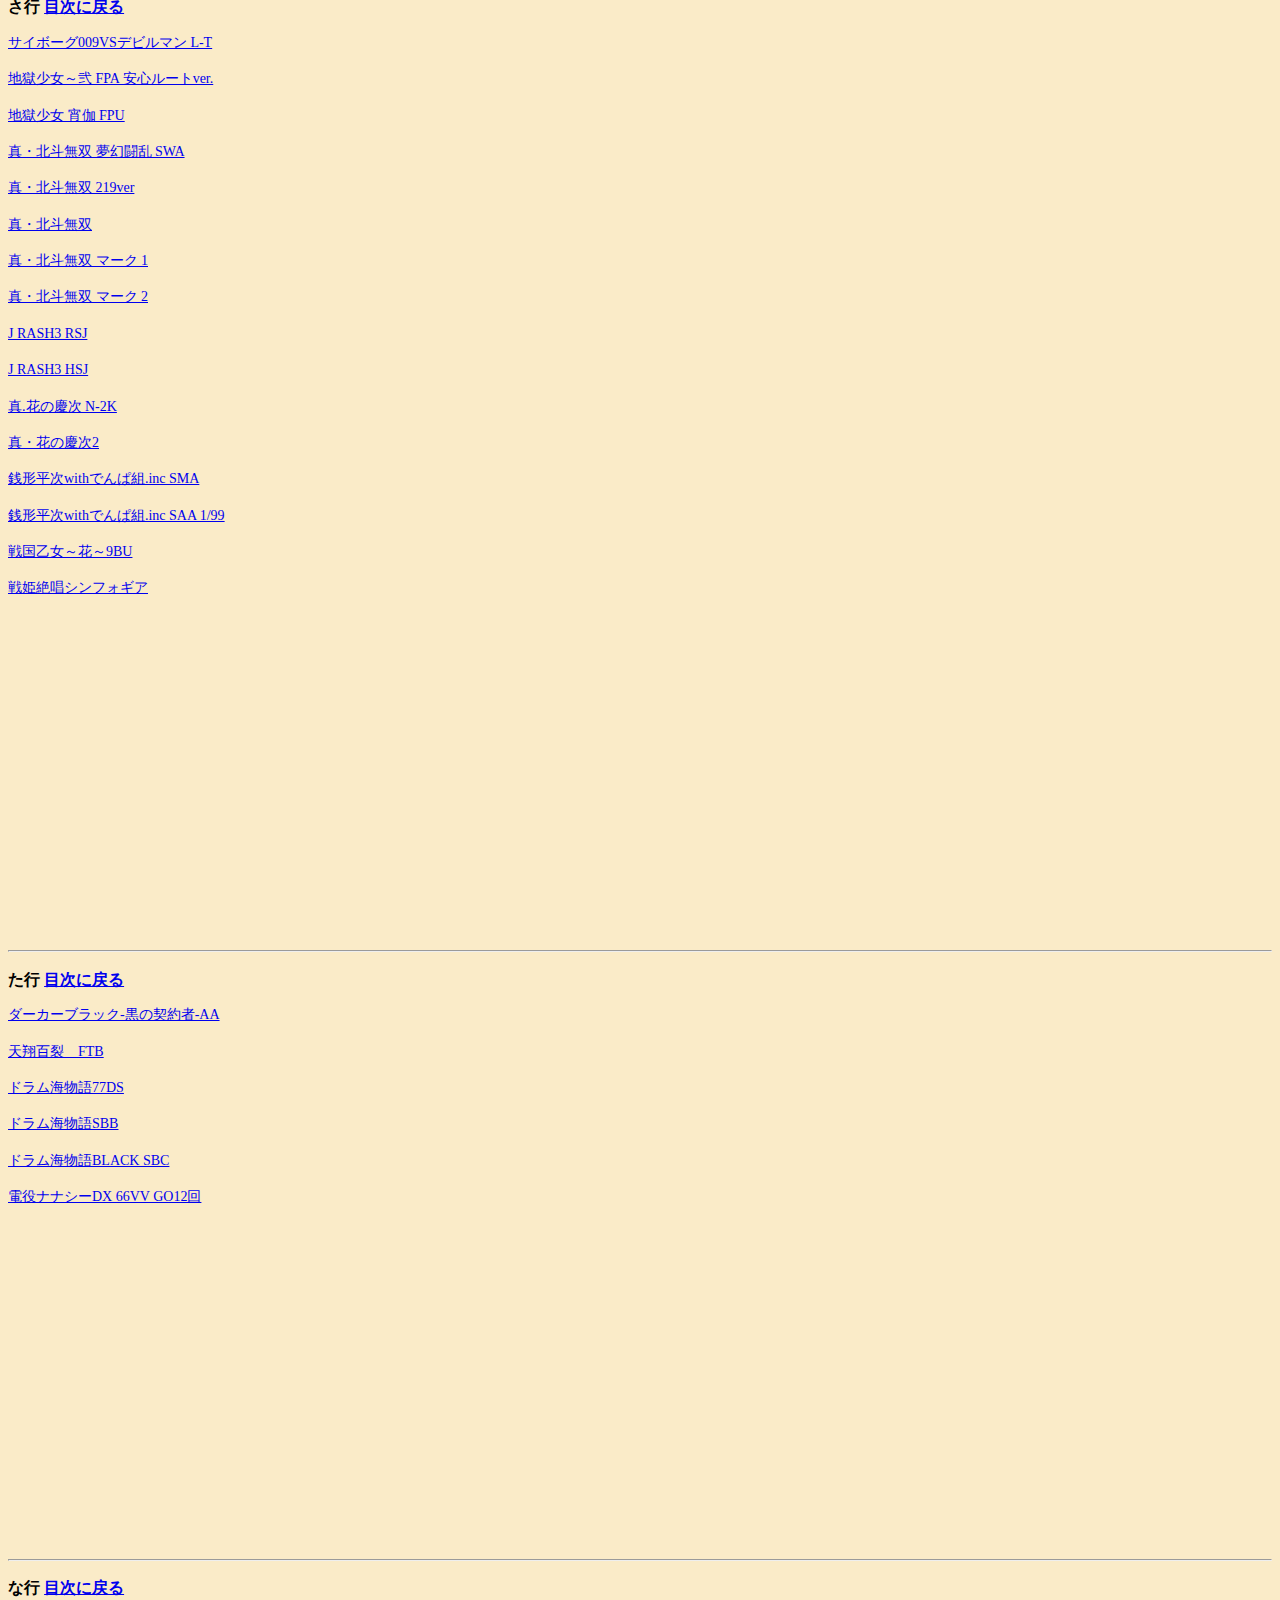
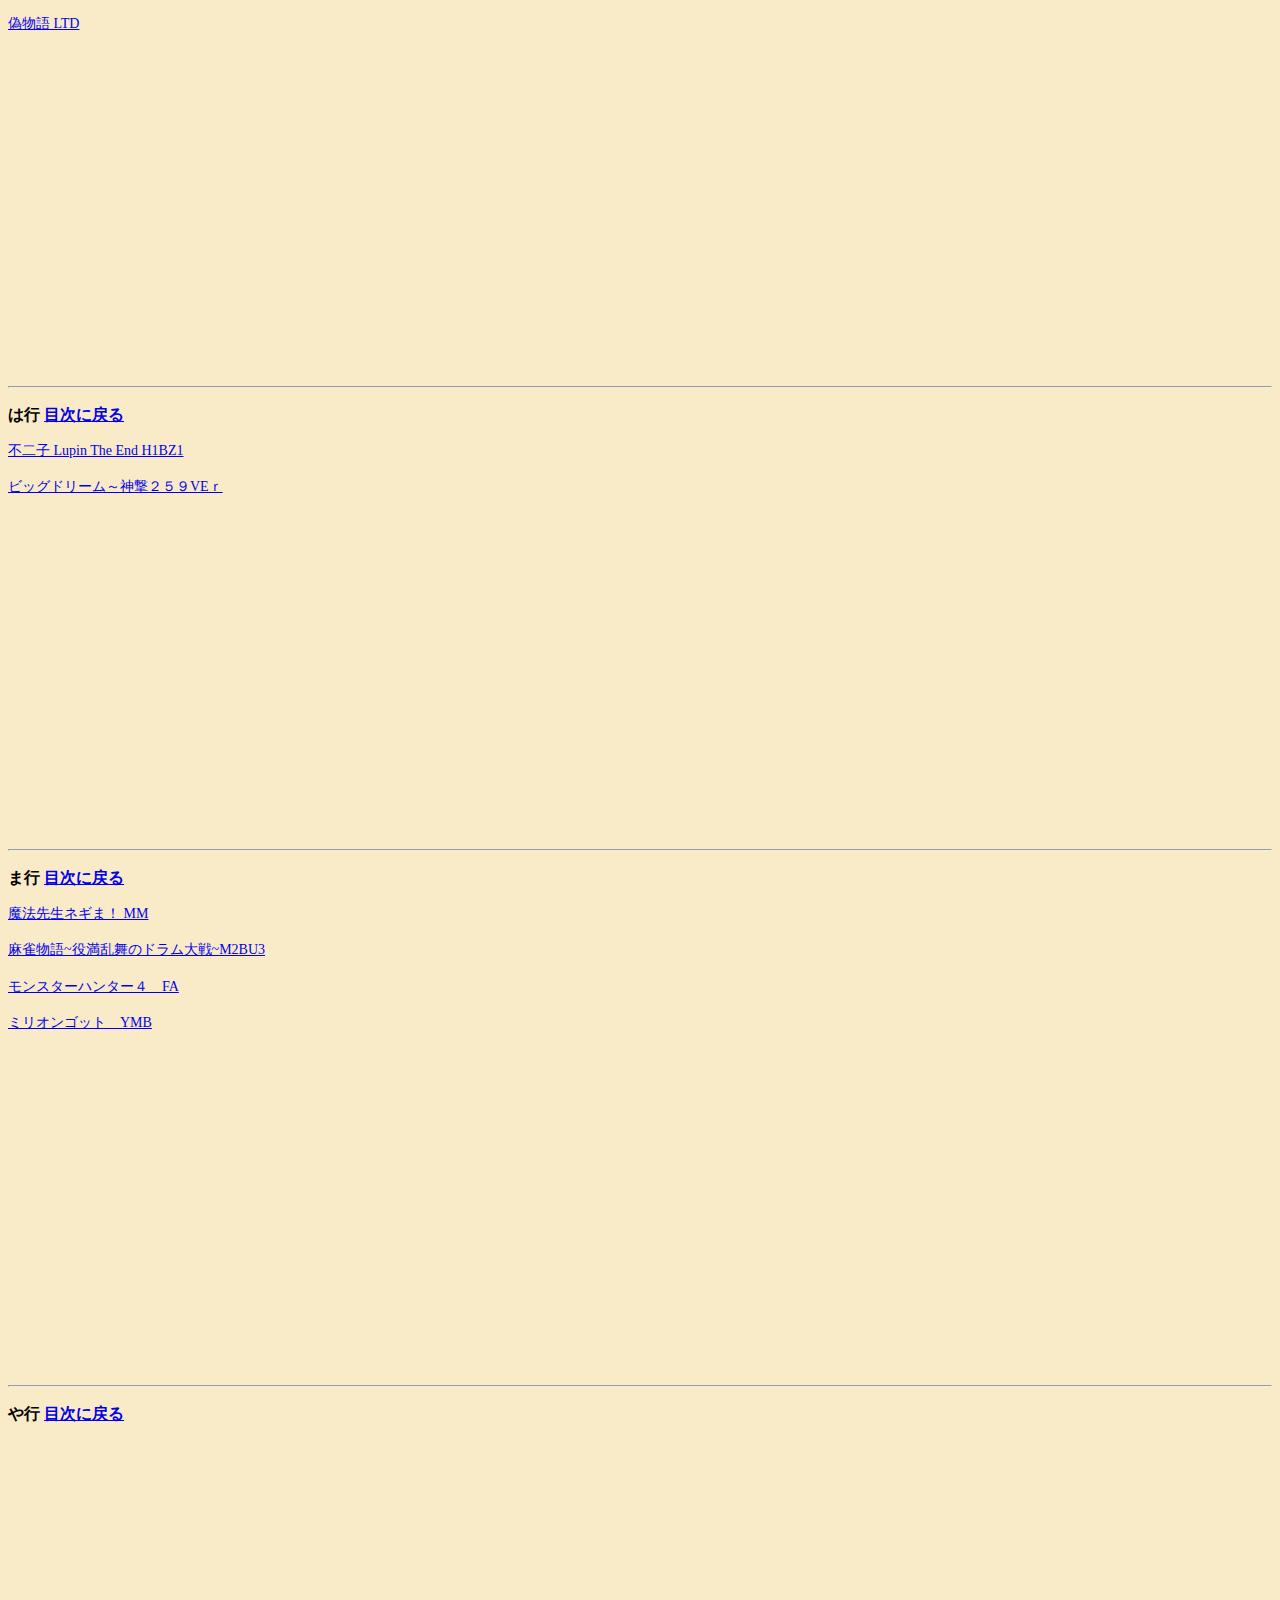
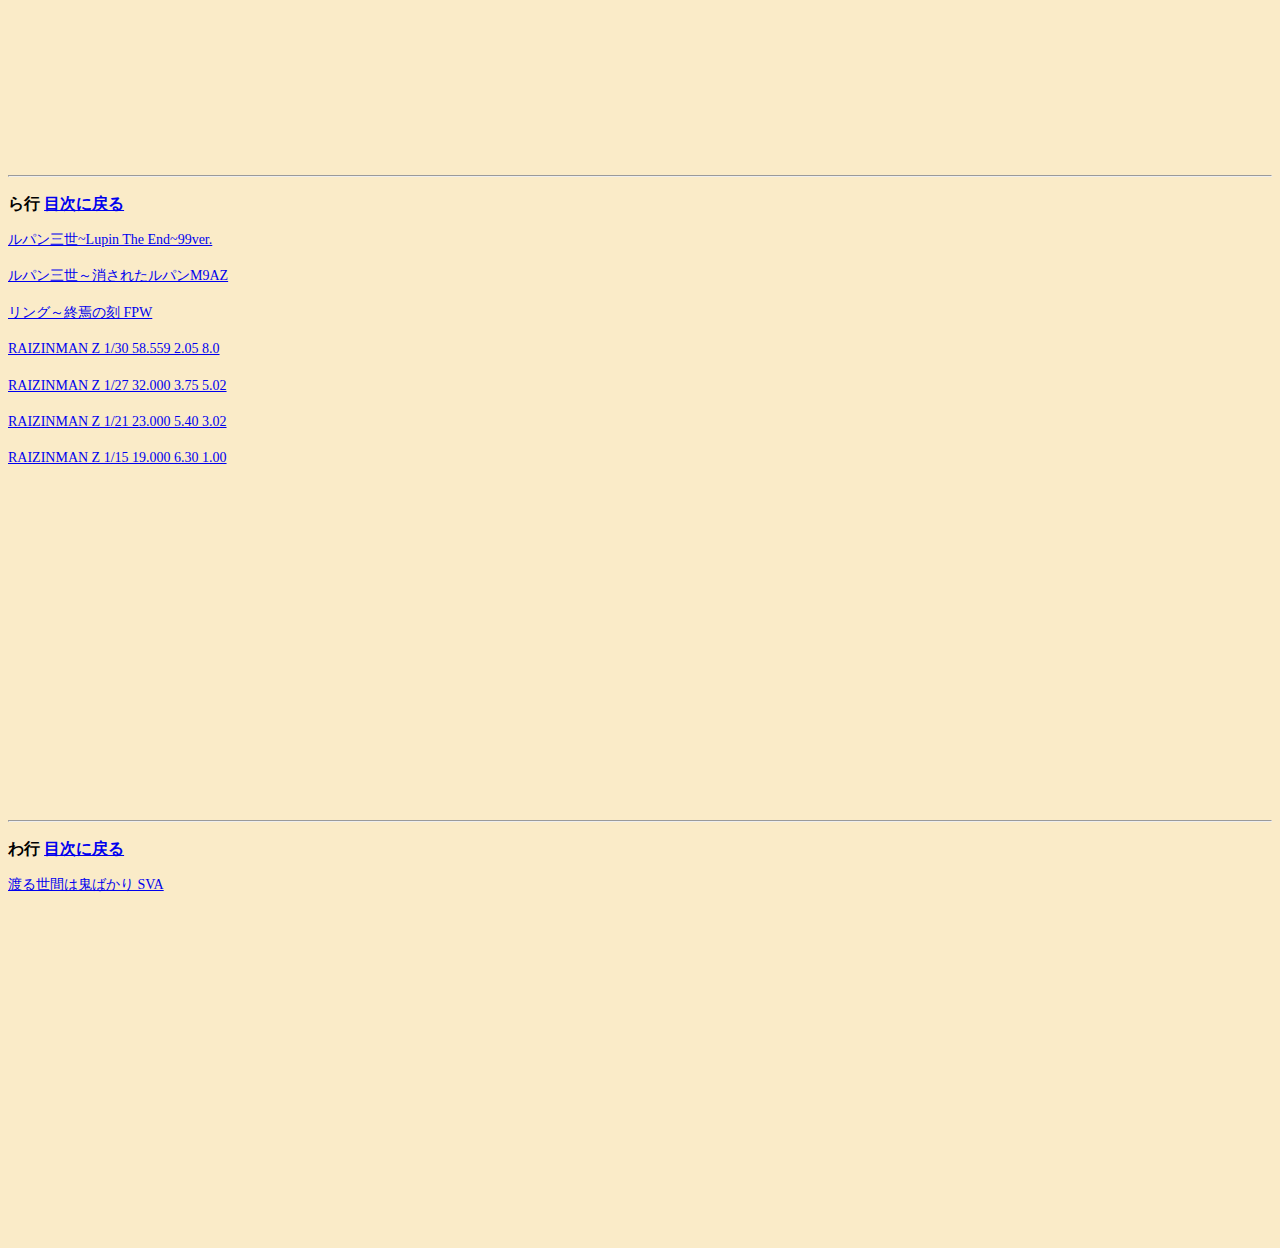
==== commit e21629e4: "a" ====
--- a/index.html
+++ b/index.html
@@ -133,7 +133,8 @@
 <a href="./cal_expected_value.html?id=31">リング～終焉の刻 FPW</a><br><br>
 <a href="./cal_expected_value.html?id=52">RAIZINMAN Z 1/30 58.559 2.05 8.0</a><br><br>
 <a href="./cal_expected_value.html?id=53">RAIZINMAN Z 1/27 32.000 3.75 5.02</a><br><br>
-<a href="./cal_expected_value.html?id=54">RAIZINMAN Z 1/15 19.000 6.30 1.00</a><br><br>
+<a href="./cal_expected_value.html?id=54">RAIZINMAN Z 1/21 23.000 5.40 3.02</a><br><br>
+<a href="./cal_expected_value.html?id=55">RAIZINMAN Z 1/15 19.000 6.30 1.00</a><br><br>
 <br><br><br><br><br><br><br><br><br><br><br><br><br><br><br><br><br><br>
 
 <hr>
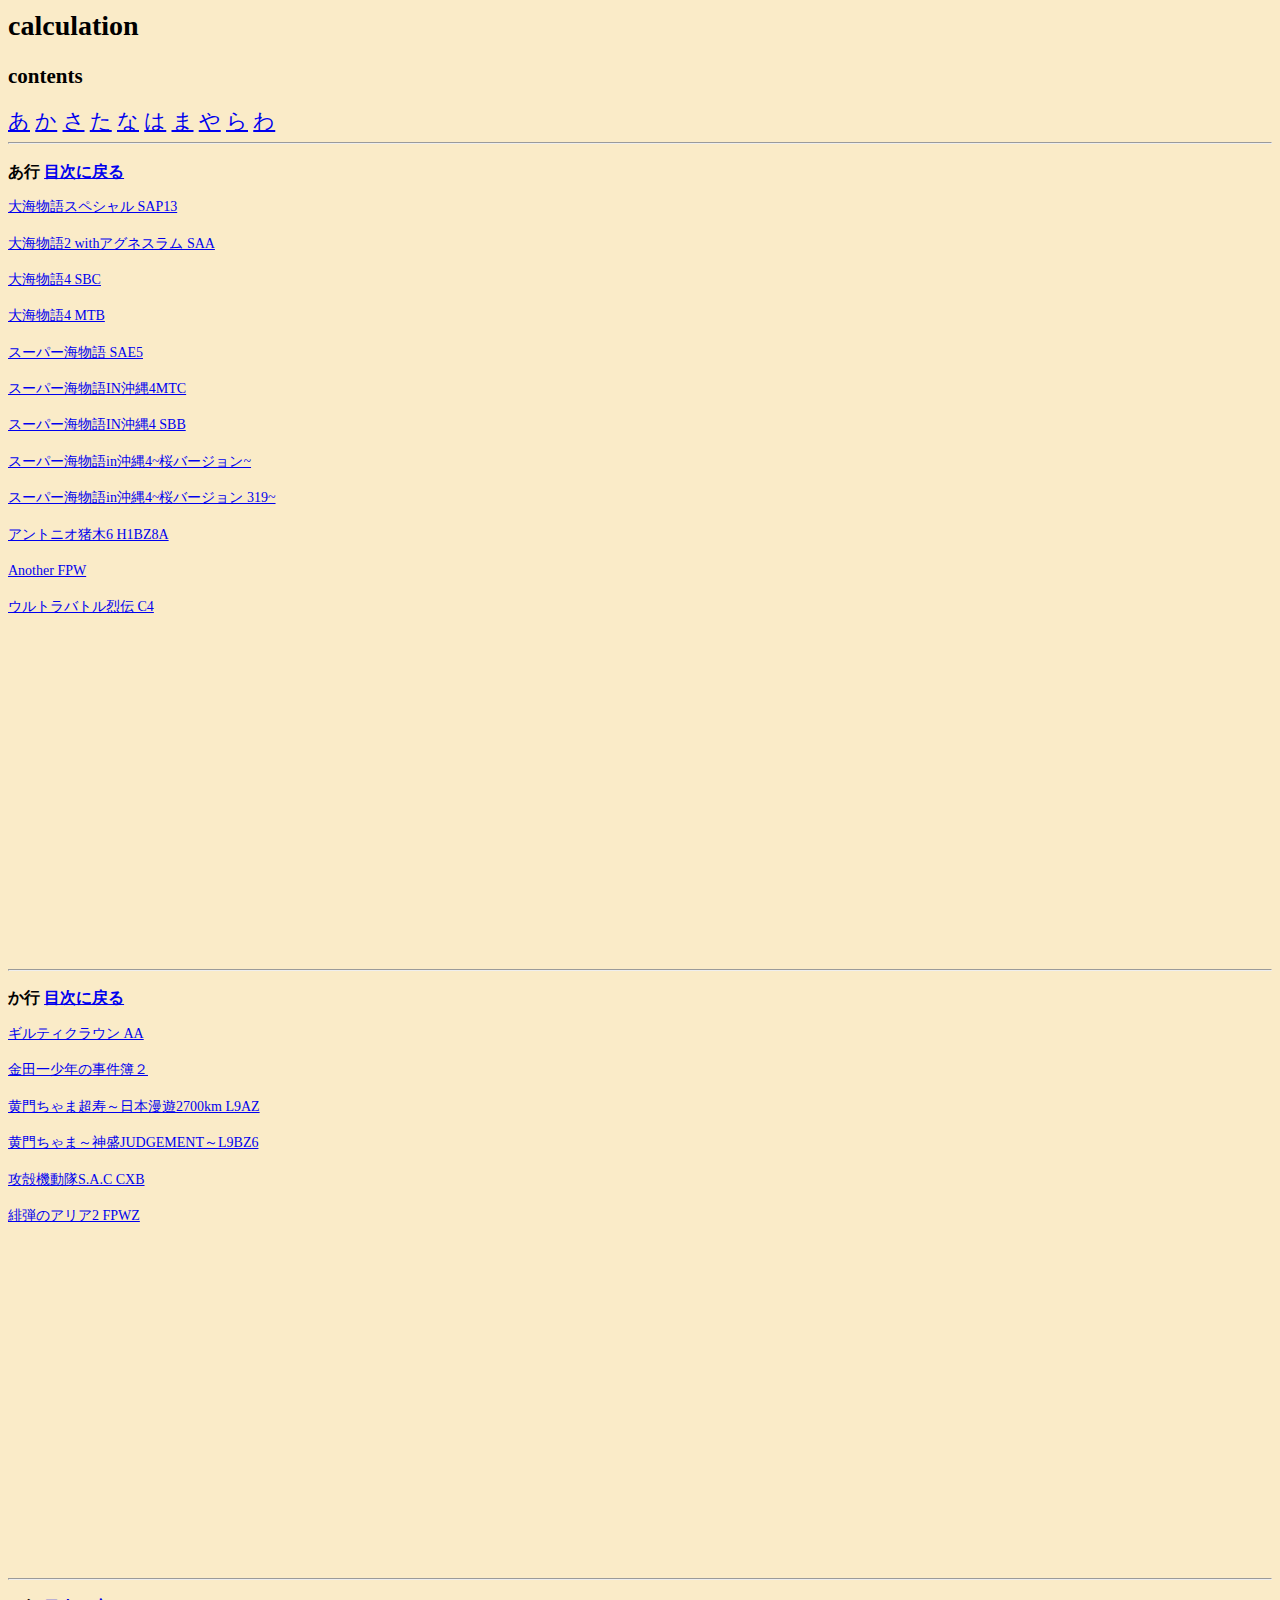
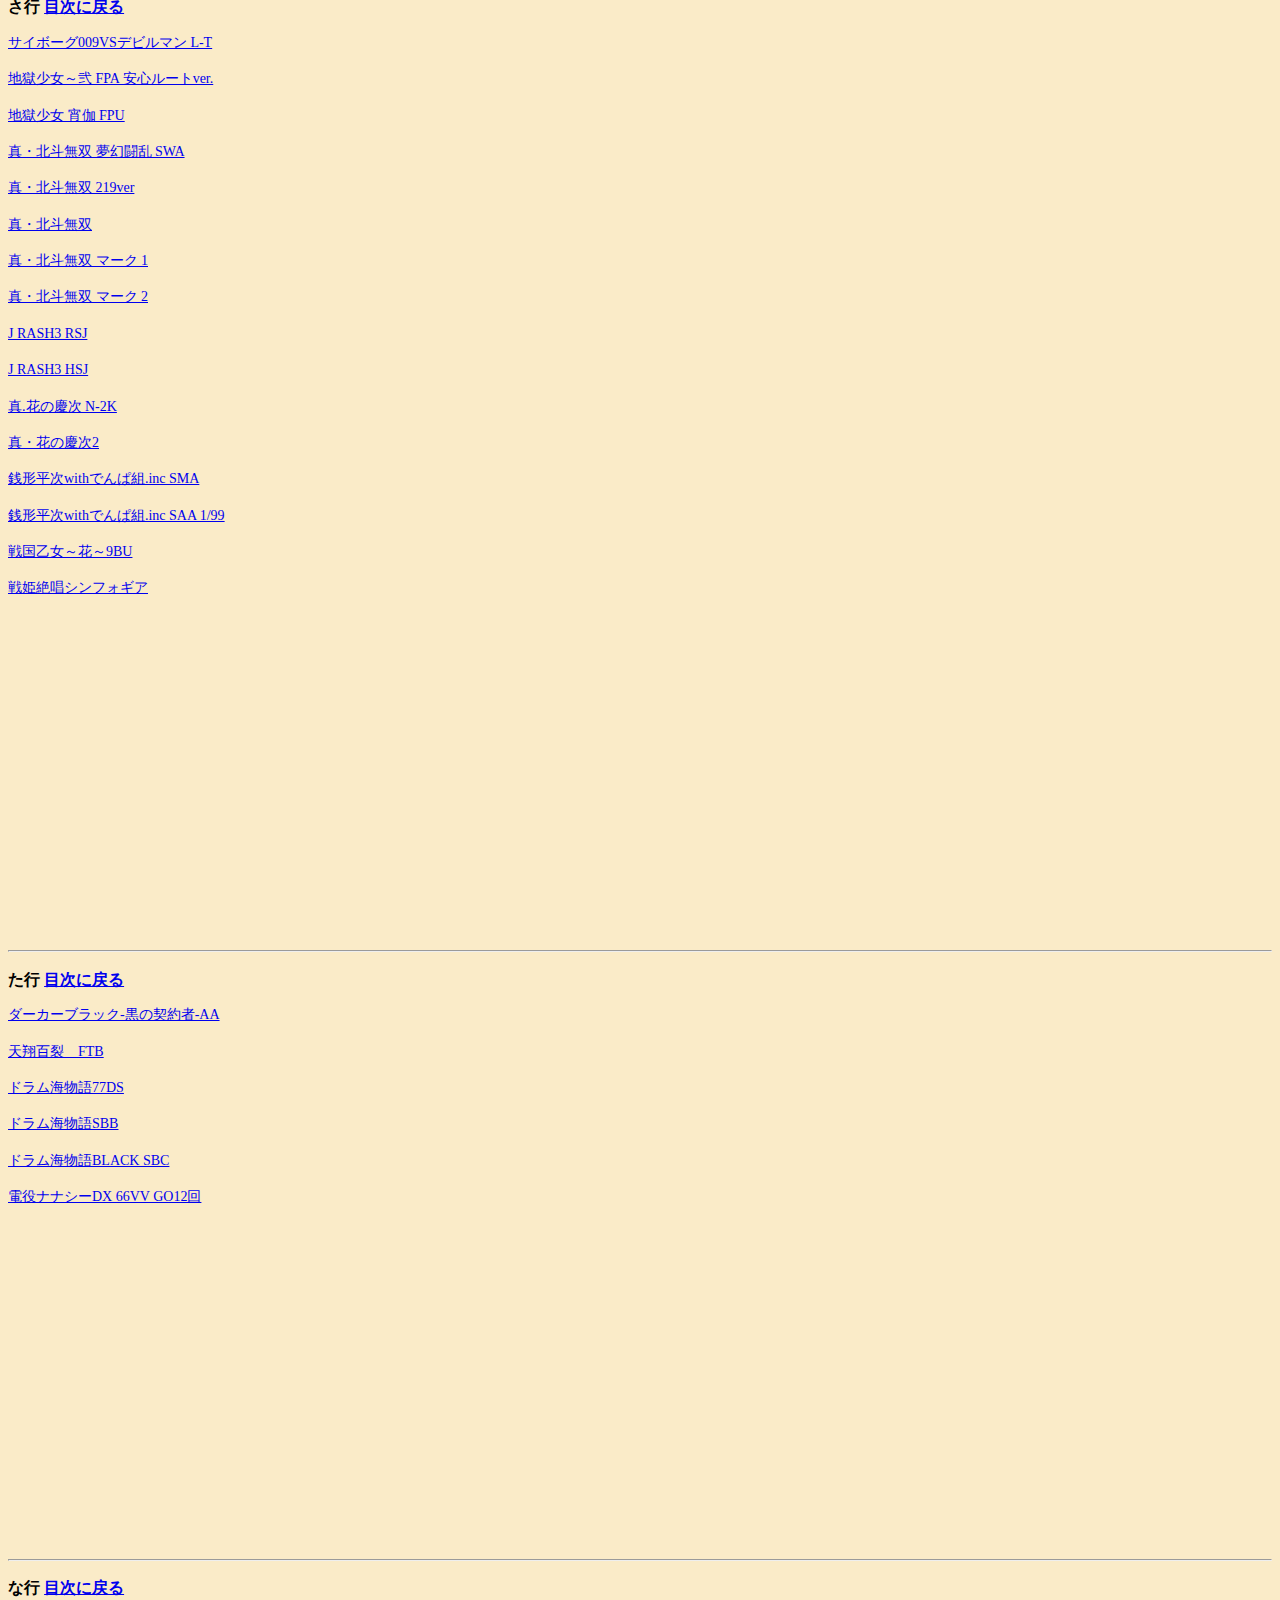
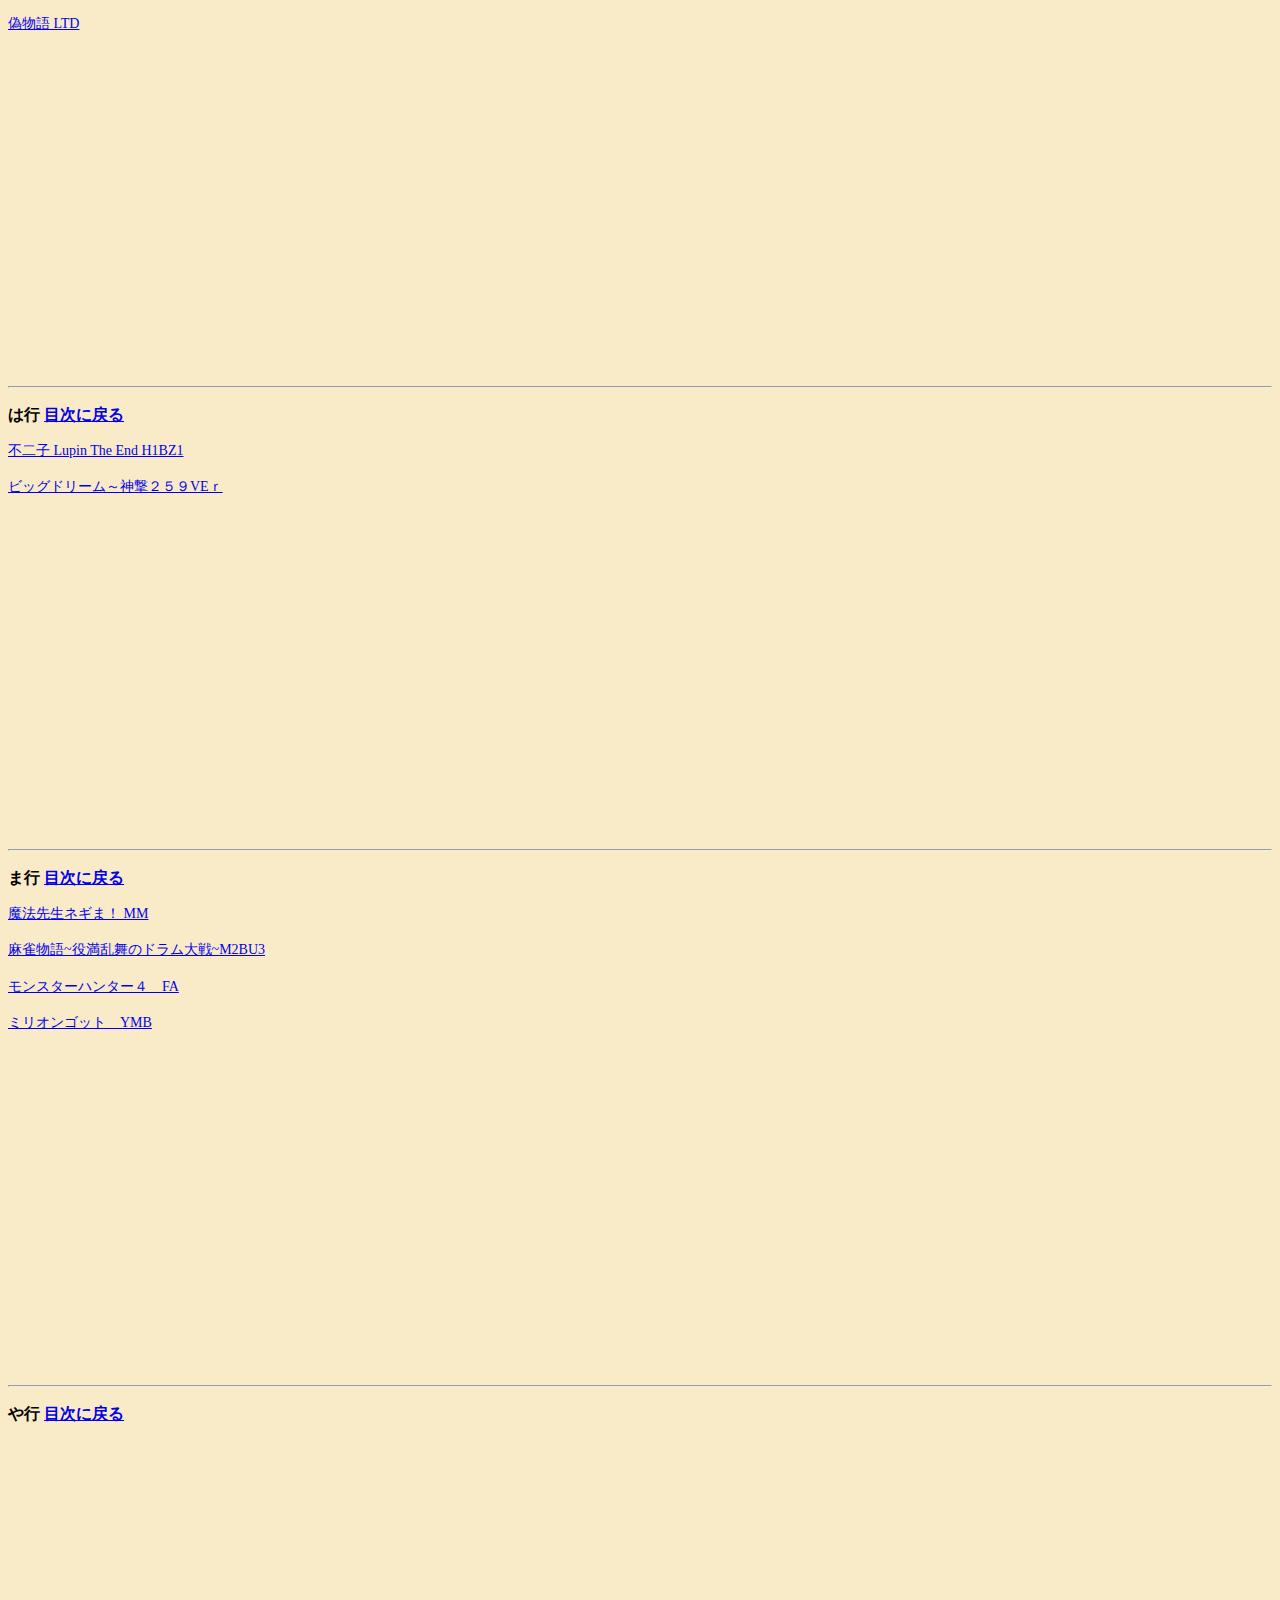
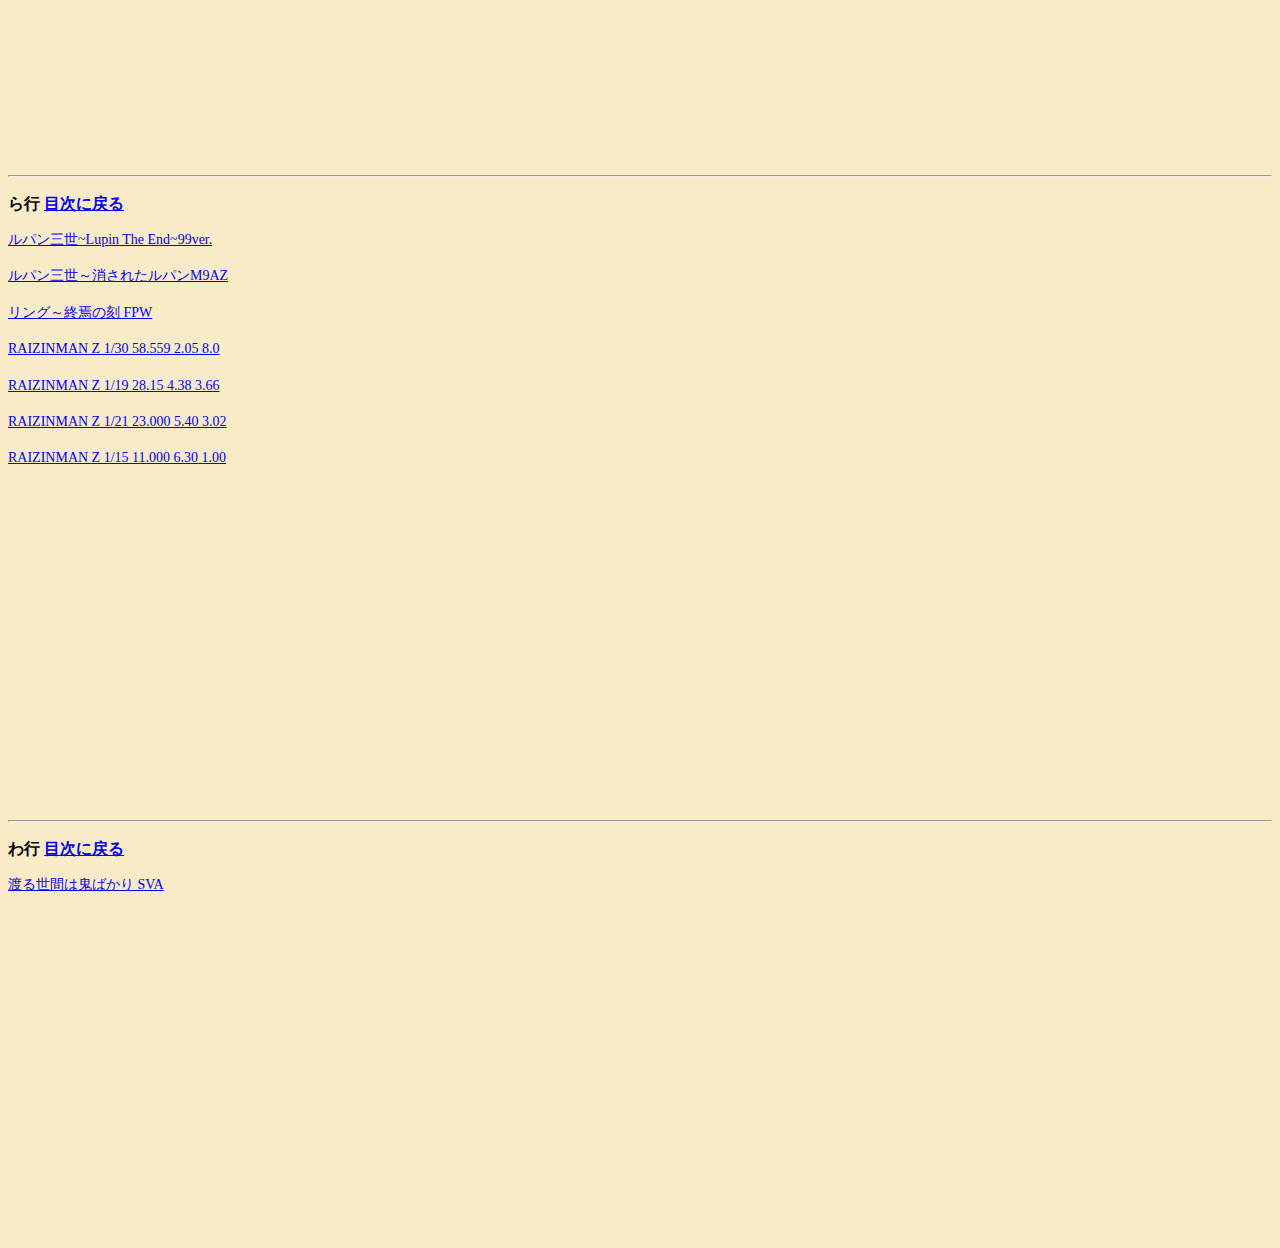
==== commit 09cb49ea: "a" ====
--- a/index.html
+++ b/index.html
@@ -132,9 +132,9 @@
 <a href="./cal_expected_value.html?id=43">ルパン三世～消されたルパンM9AZ</a><br><br>
 <a href="./cal_expected_value.html?id=31">リング～終焉の刻 FPW</a><br><br>
 <a href="./cal_expected_value.html?id=52">RAIZINMAN Z 1/30 58.559 2.05 8.0</a><br><br>
-<a href="./cal_expected_value.html?id=53">RAIZINMAN Z 1/27 32.000 3.75 5.02</a><br><br>
+<a href="./cal_expected_value.html?id=53">RAIZINMAN Z 1/19 28.15  4.38 3.66</a><br><br>
 <a href="./cal_expected_value.html?id=54">RAIZINMAN Z 1/21 23.000 5.40 3.02</a><br><br>
-<a href="./cal_expected_value.html?id=55">RAIZINMAN Z 1/15 19.000 6.30 1.00</a><br><br>
+<a href="./cal_expected_value.html?id=55">RAIZINMAN Z 1/15 11.000 6.30 1.00</a><br><br>
 <br><br><br><br><br><br><br><br><br><br><br><br><br><br><br><br><br><br>
 
 <hr>
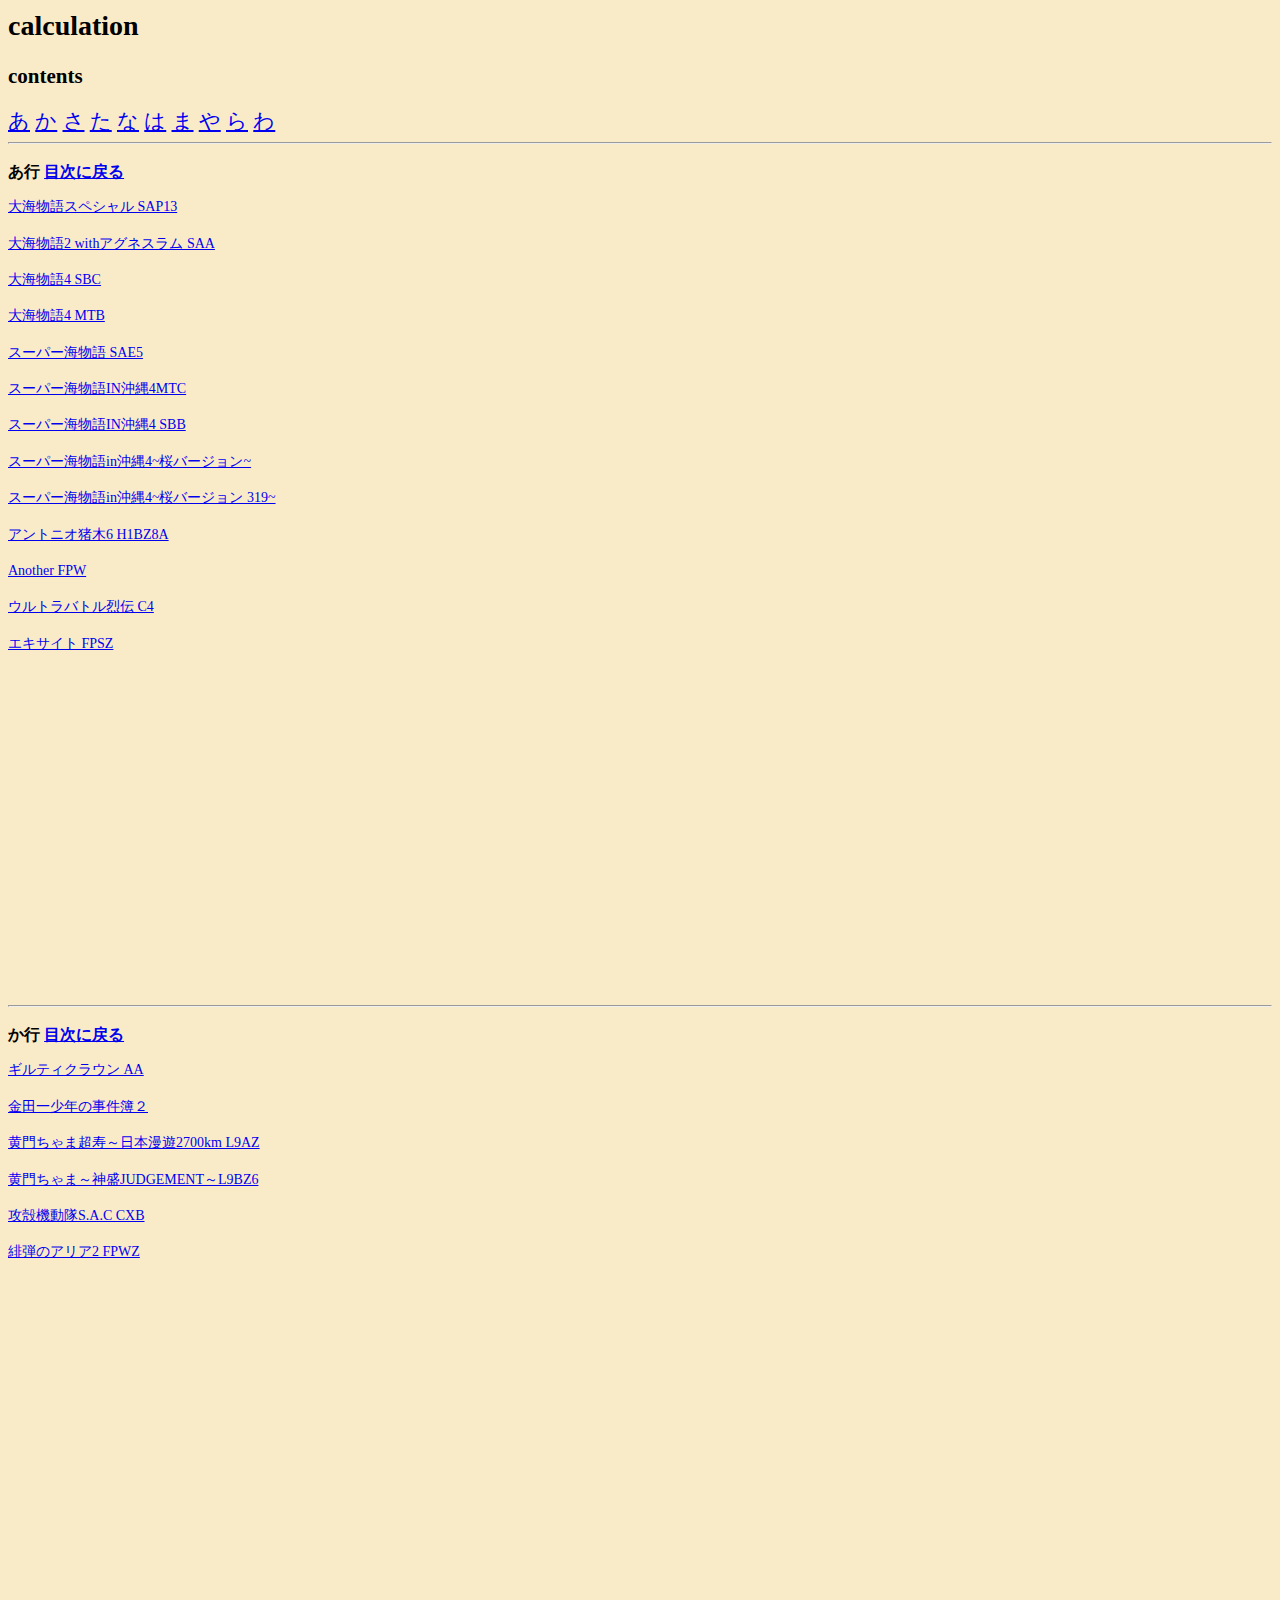
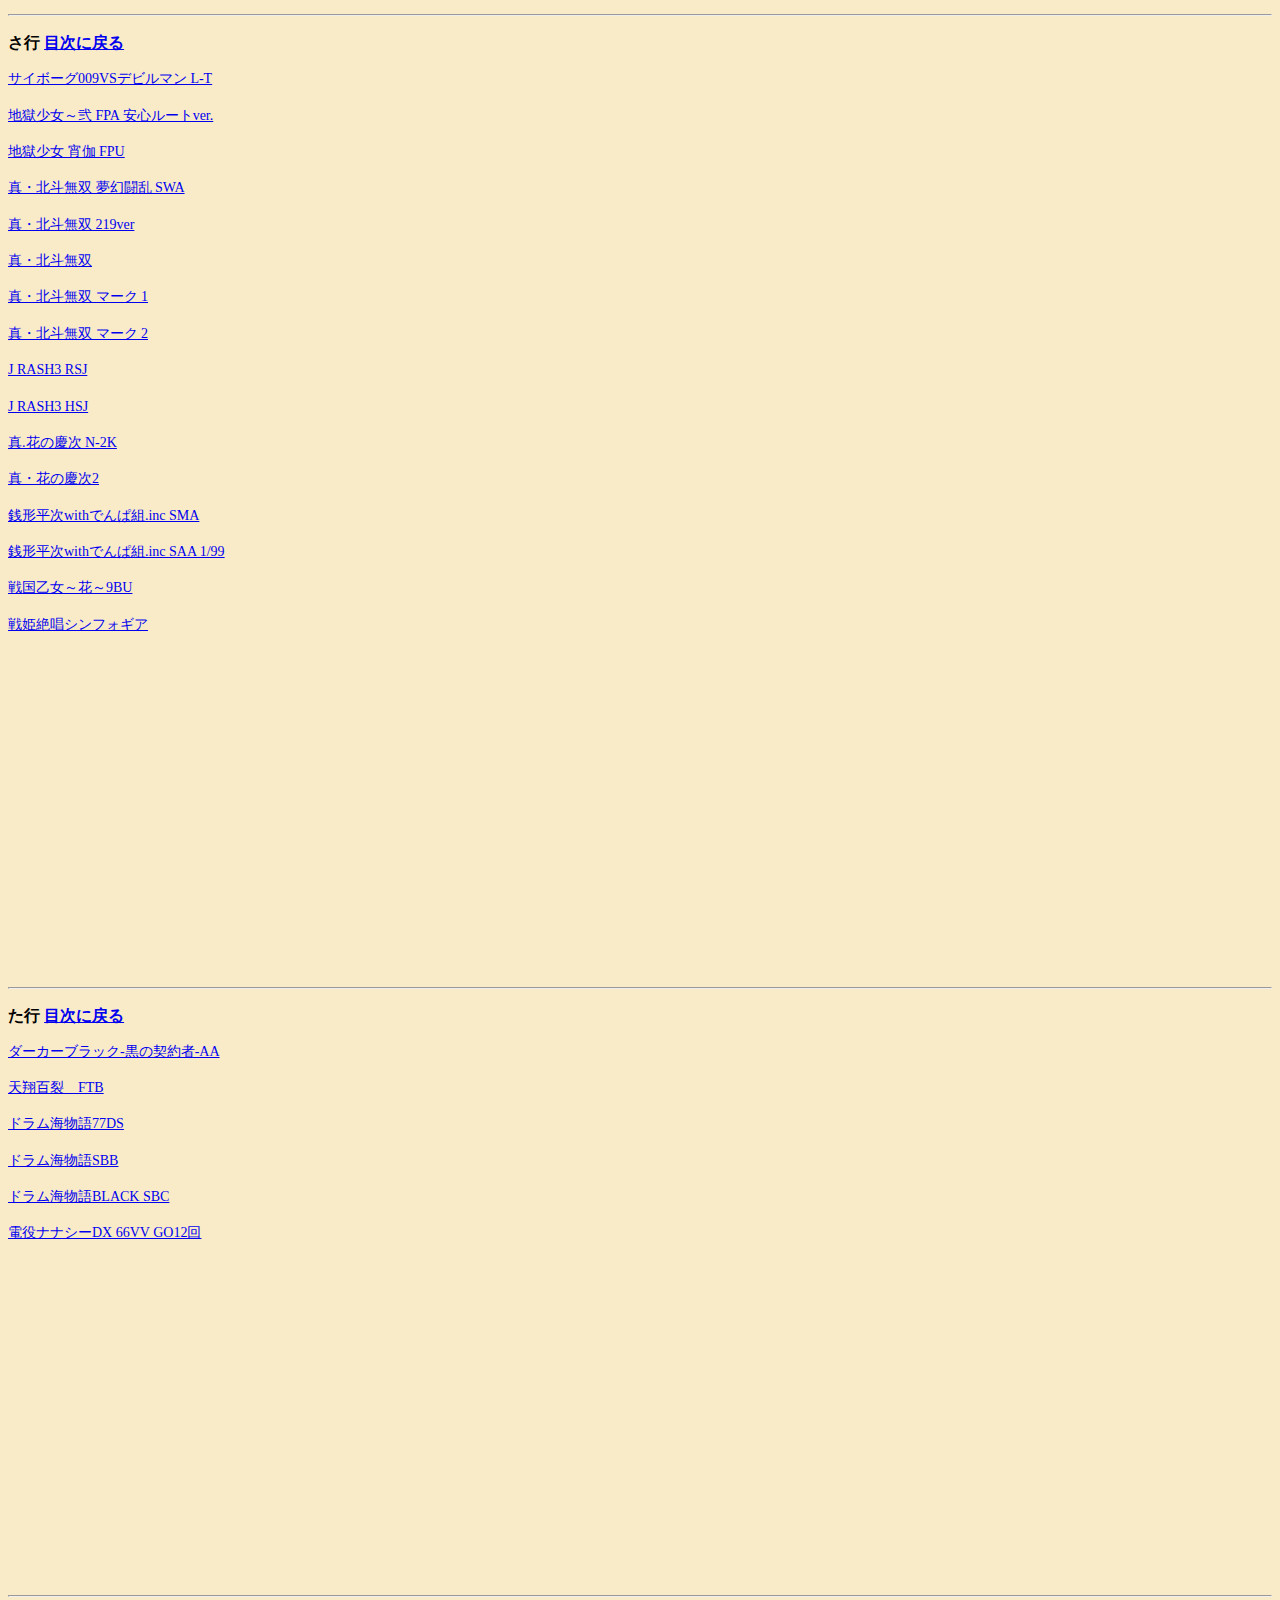
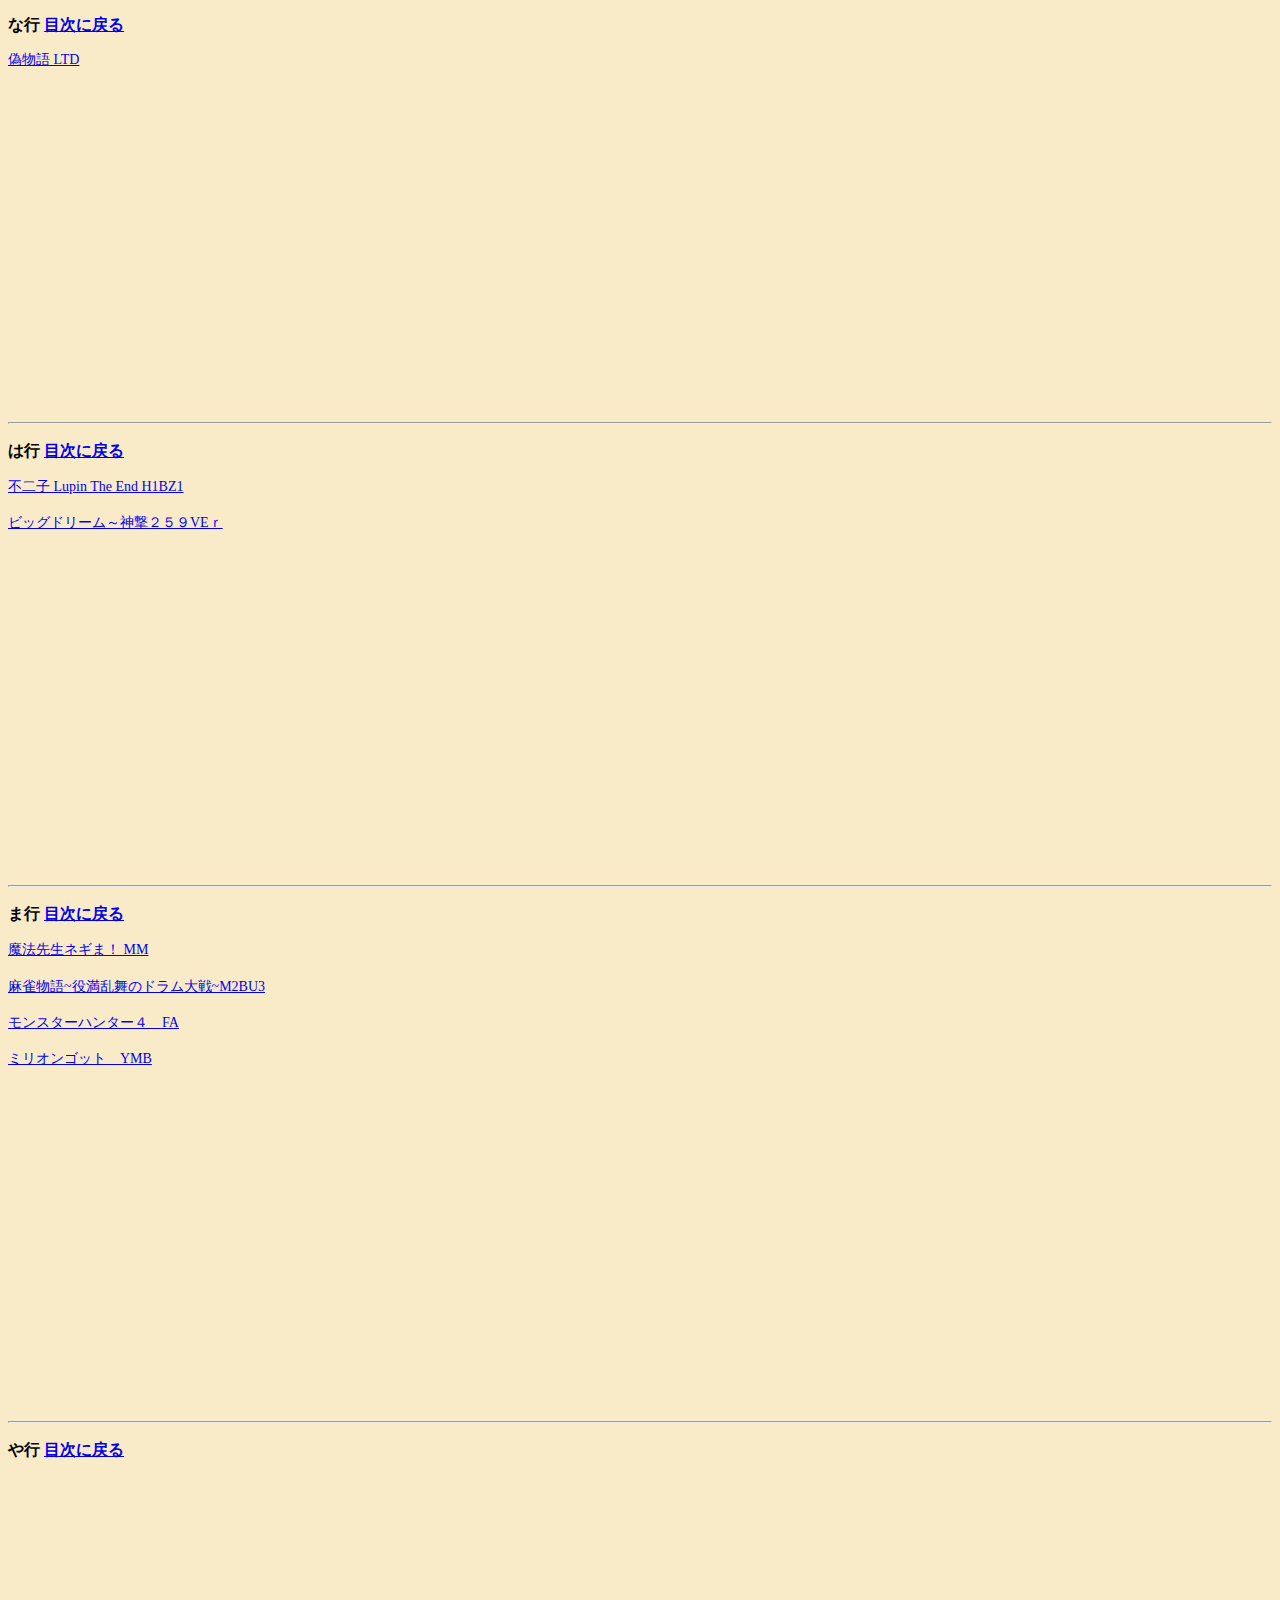
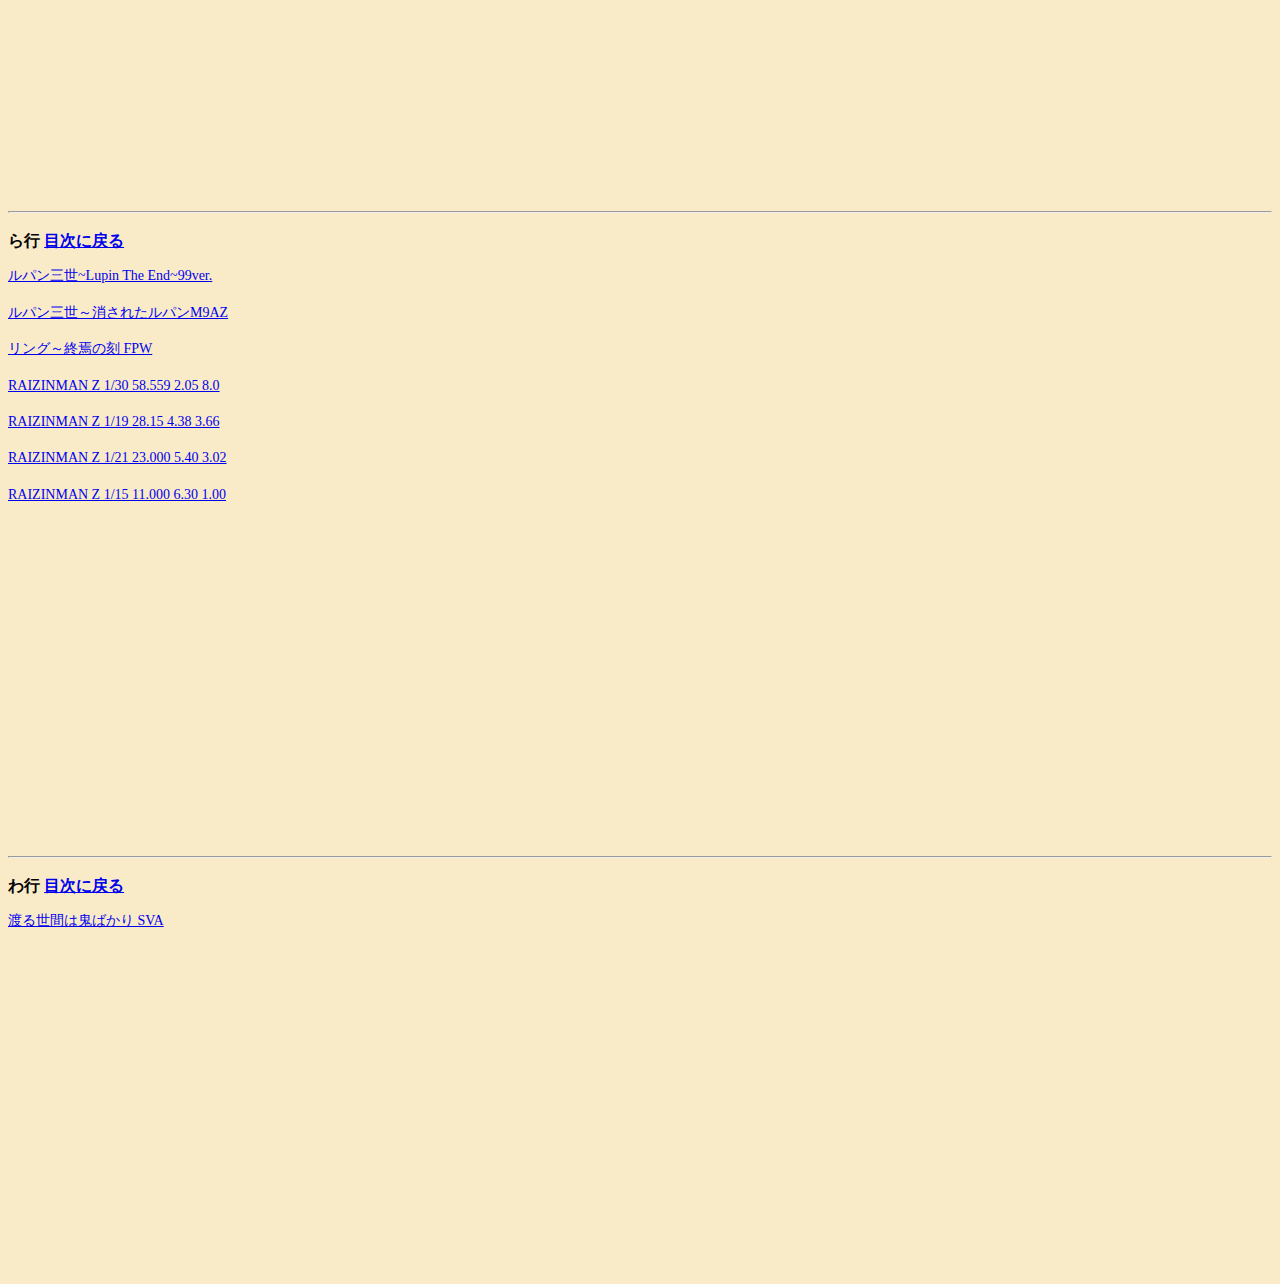
==== commit bf135b05: "a" ====
--- a/index.html
+++ b/index.html
@@ -45,6 +45,7 @@
 <a href="./cal_expected_value.html?id=44">アントニオ猪木6 H1BZ8A</a><br><br>
 <a href="./cal_expected_value.html?id=45">Another FPW</a><br><br>
 <a href="./cal_expected_value.html?id=49">ウルトラバトル烈伝 C4</a><br><br>
+<a href="./cal_expected_value.html?id=56">エキサイト FPSZ</a><br><br>
 <br><br><br><br><br><br><br><br><br><br><br><br><br><br><br><br><br><br>
 
 <hr>
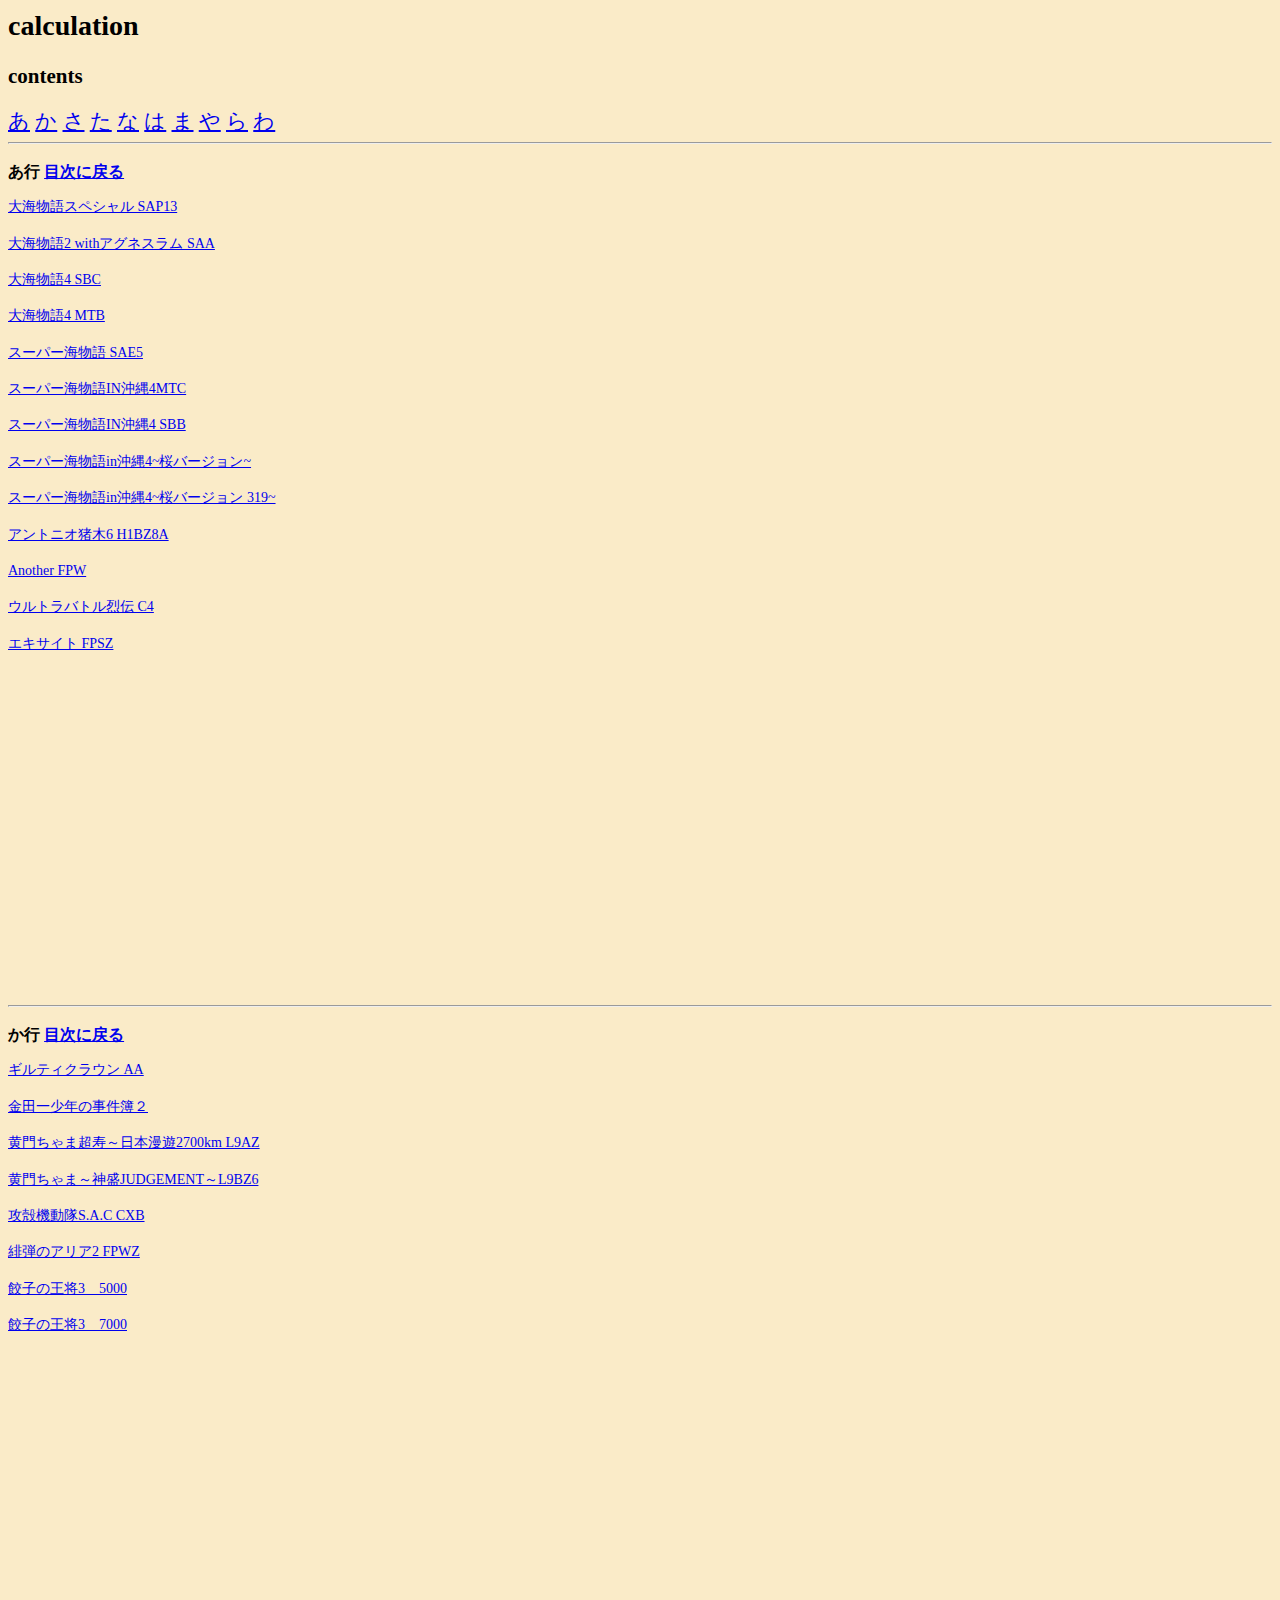
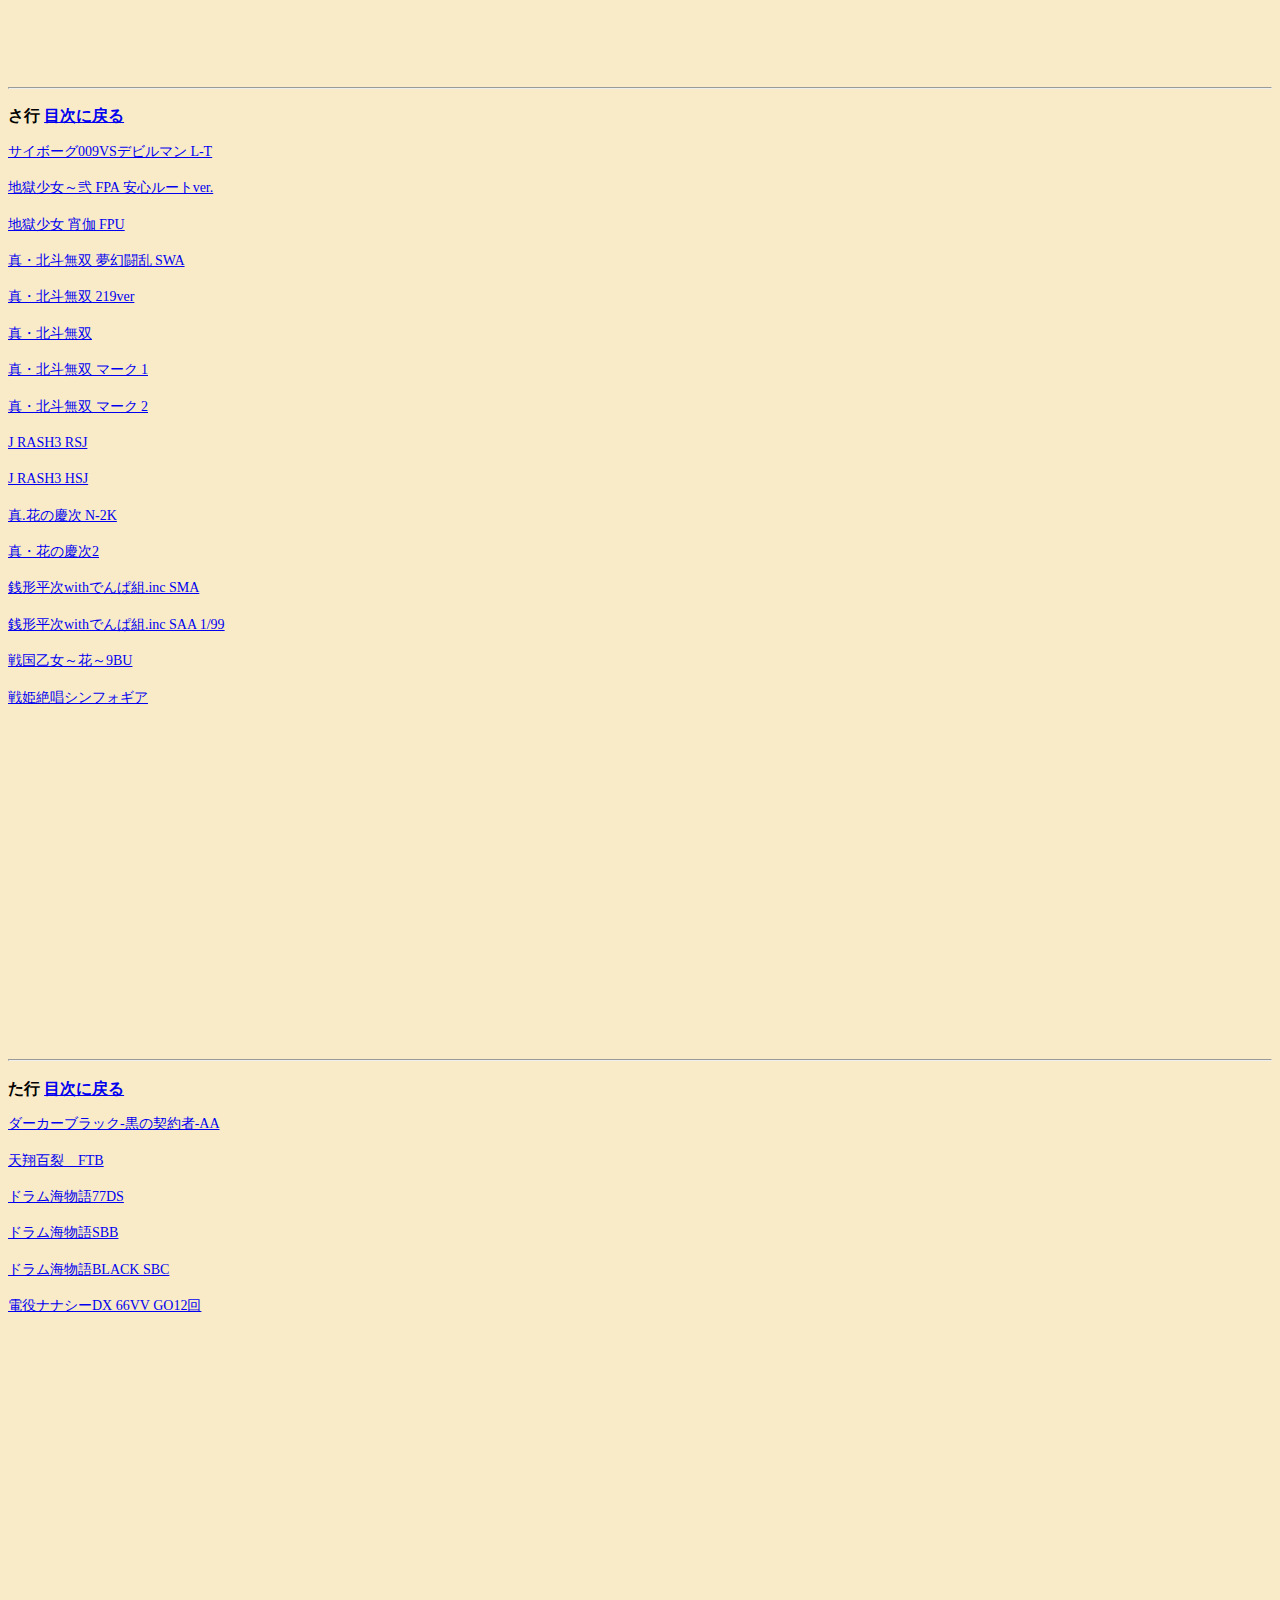
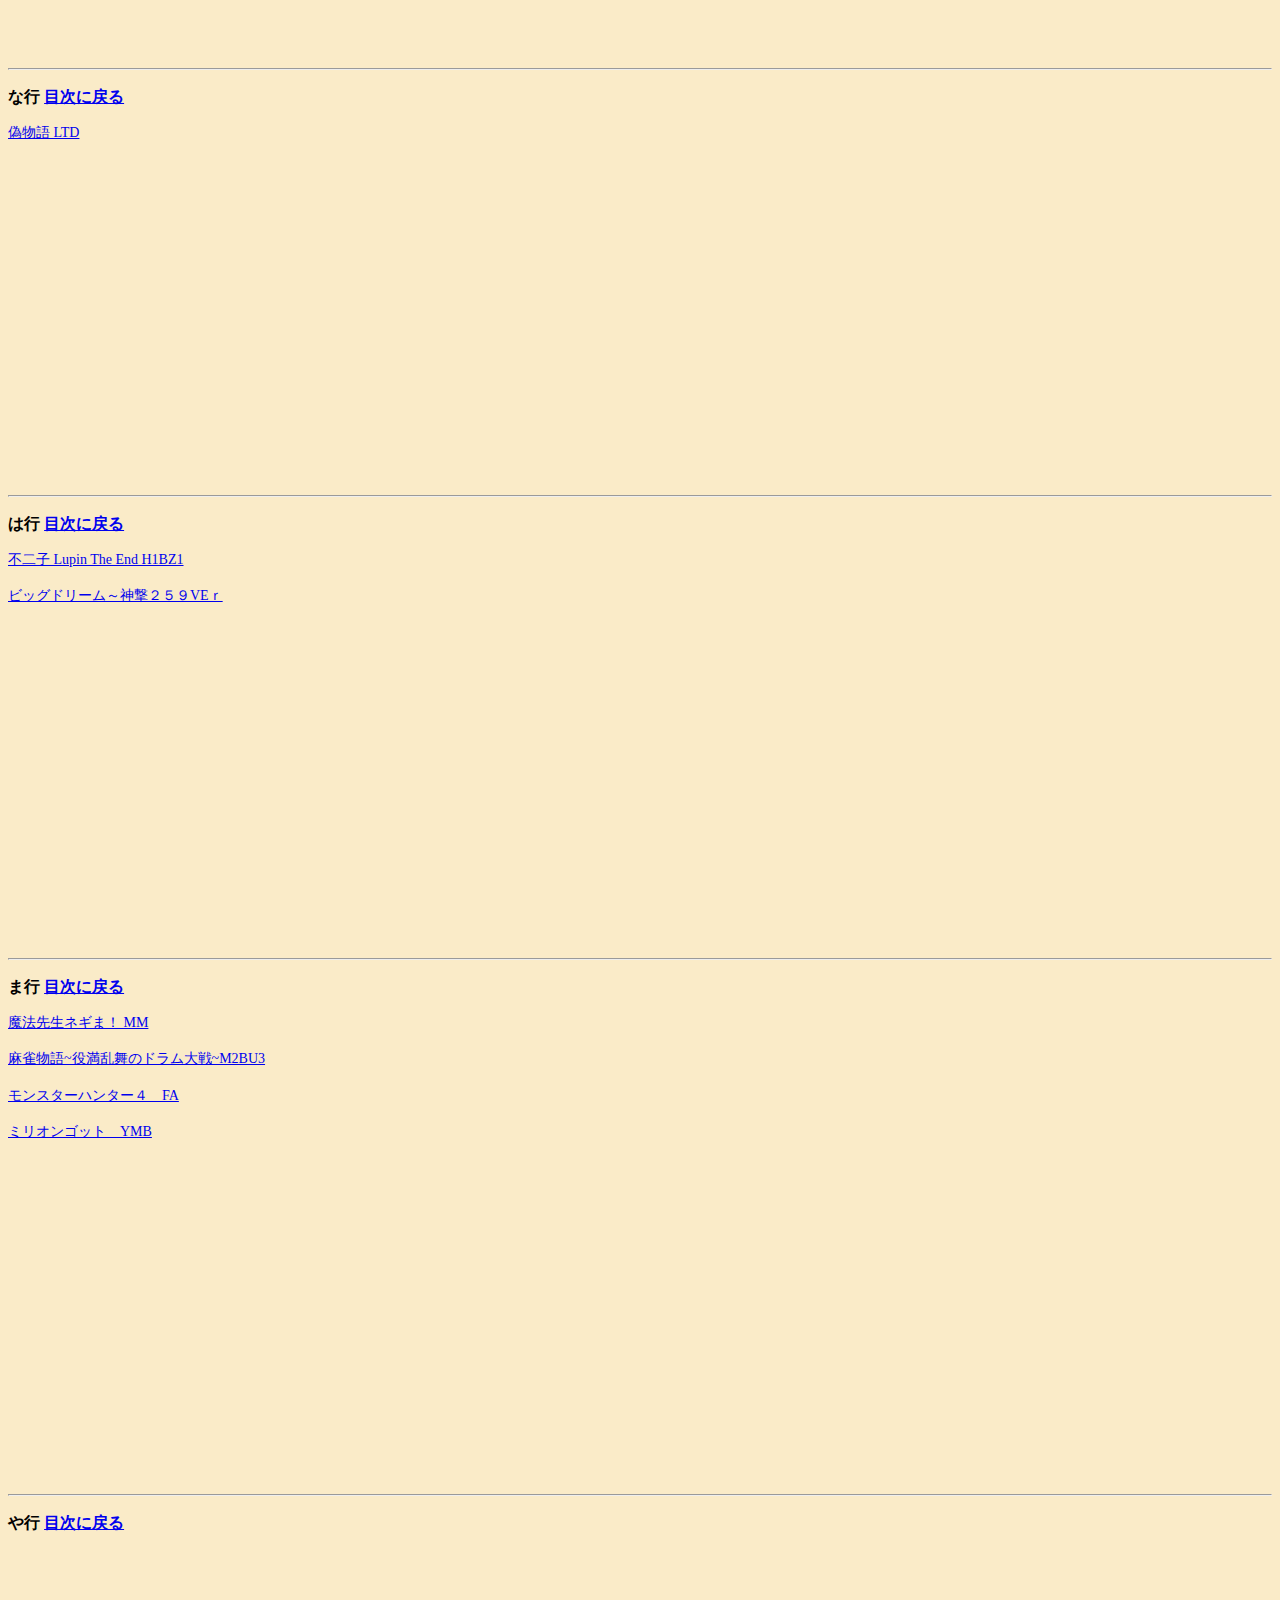
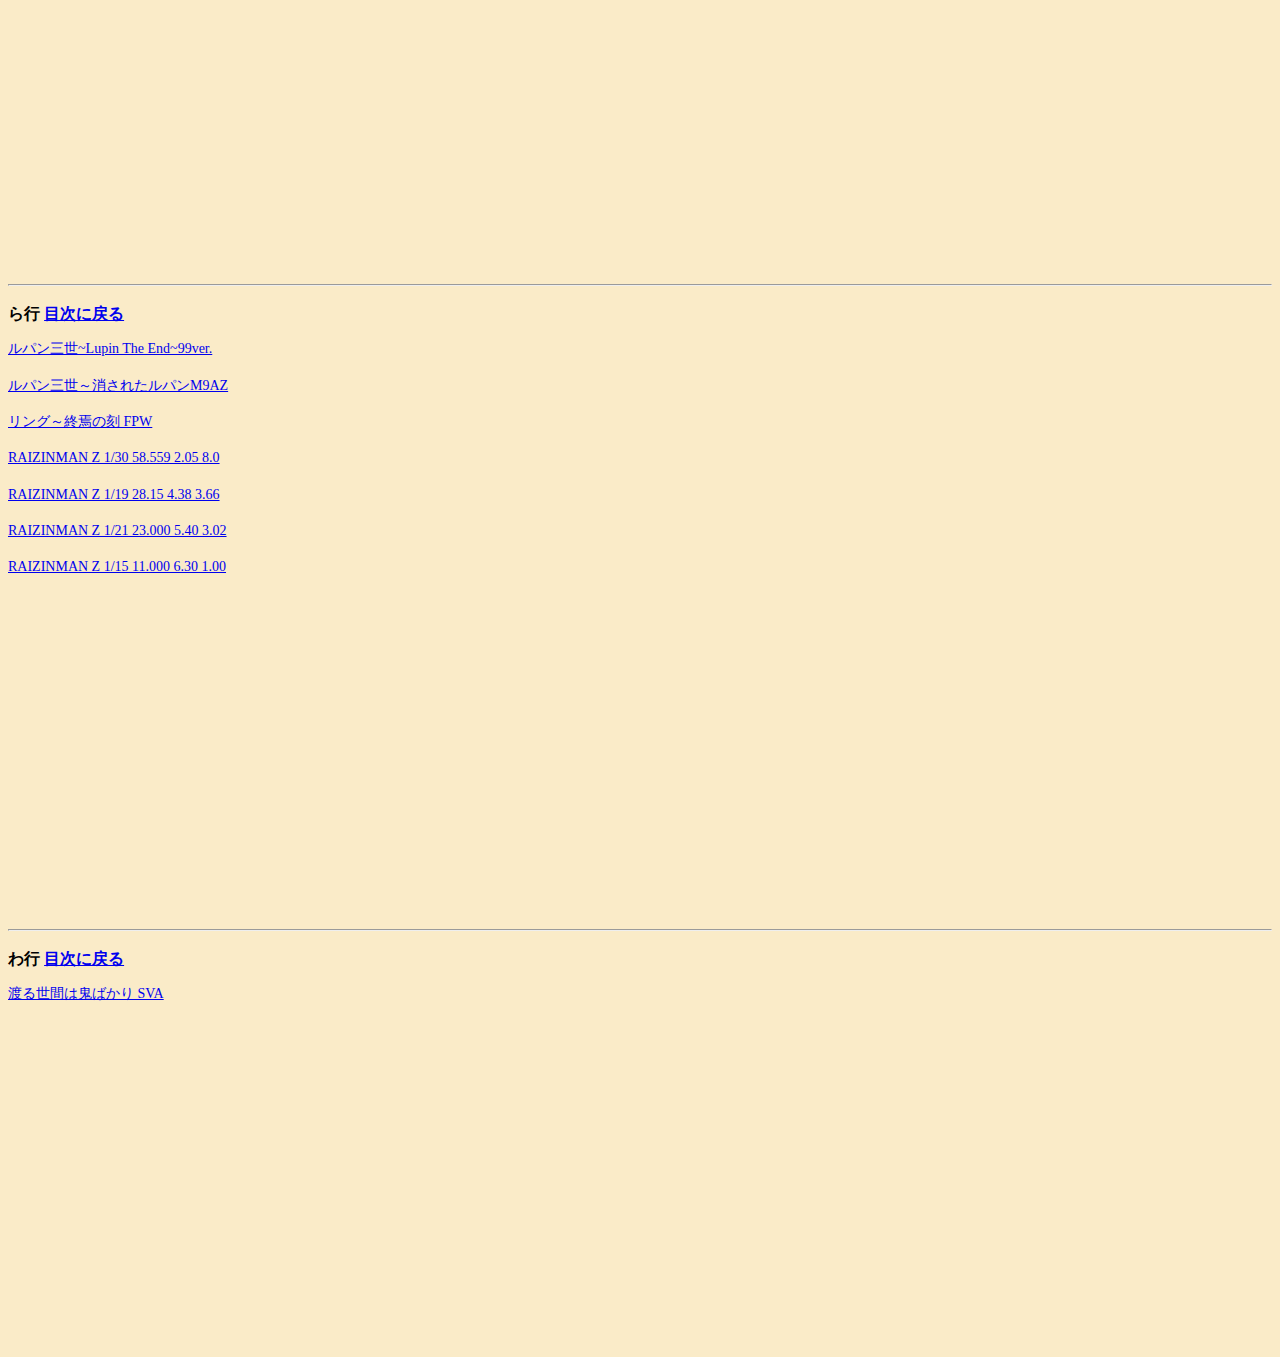
==== commit 8df971fc: "a" ====
--- a/index.html
+++ b/index.html
@@ -58,6 +58,8 @@
 <a href="./cal_expected_value.html?id=42">黄門ちゃま～神盛JUDGEMENT～L9BZ6</a><br><br>
 <a href="./cal_expected_value.html?id=40">攻殻機動隊S.A.C CXB</a><br><br>
 <a href="./cal_expected_value.html?id=46">緋弾のアリア2 FPWZ</a><br><br>
+<a href="./cal_expected_value.html?id=57">餃子の王将3　5000</a><br><br>
+<a href="./cal_expected_value.html?id=58">餃子の王将3　7000</a><br><br>
 <br><br><br><br><br><br><br><br><br><br><br><br><br><br><br><br><br><br>
 
 <hr>
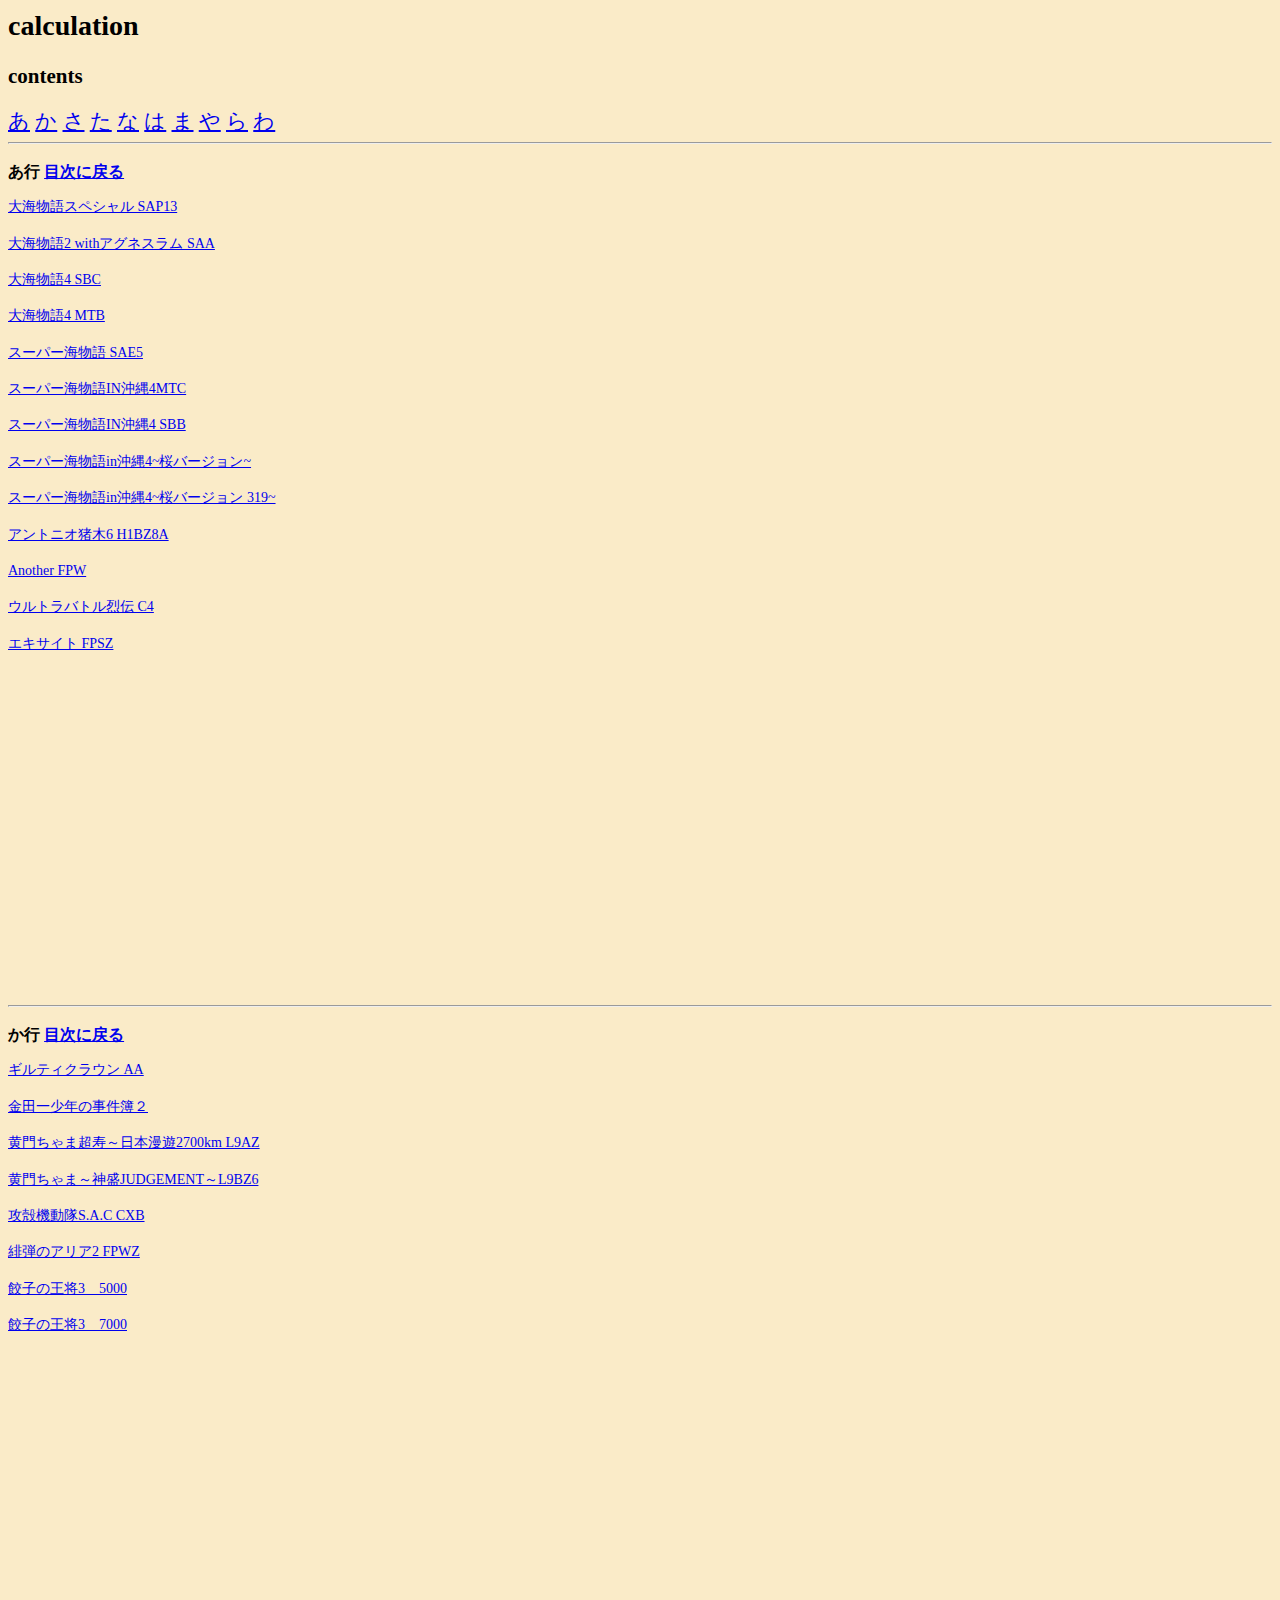
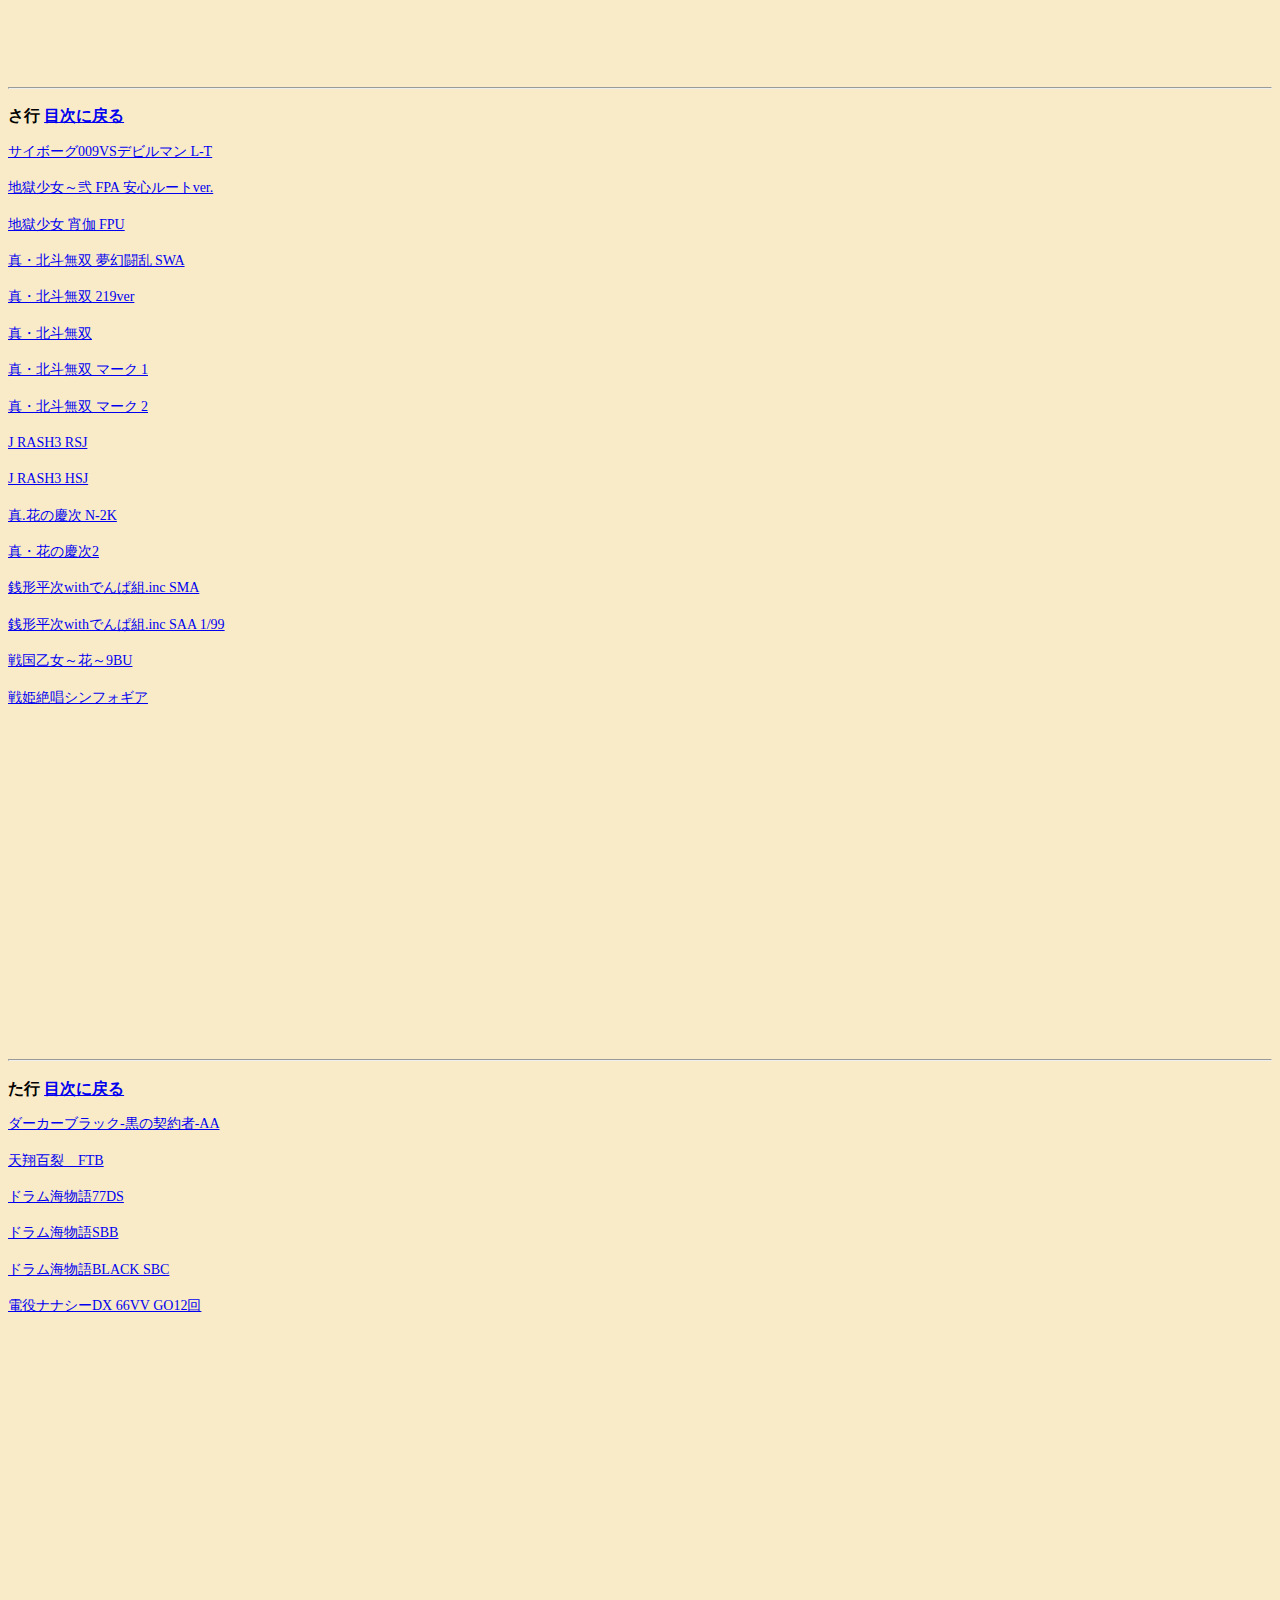
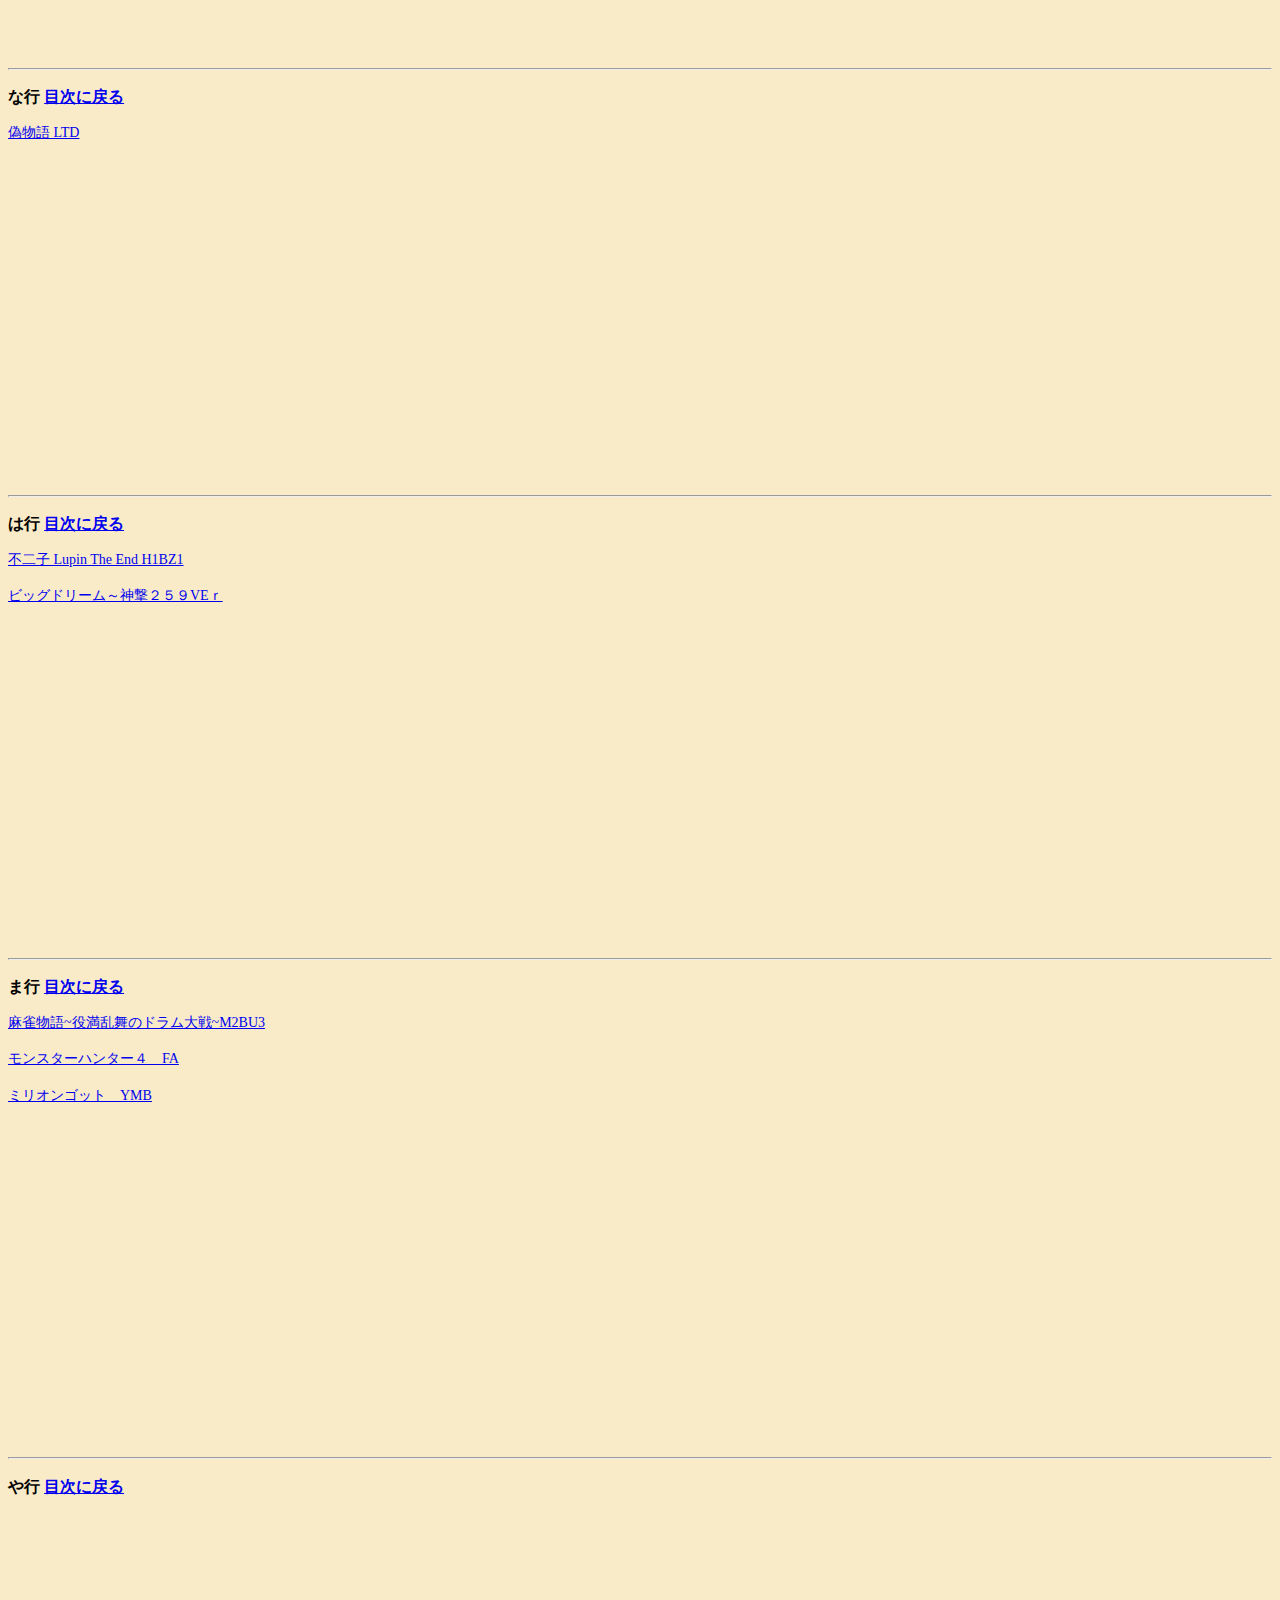
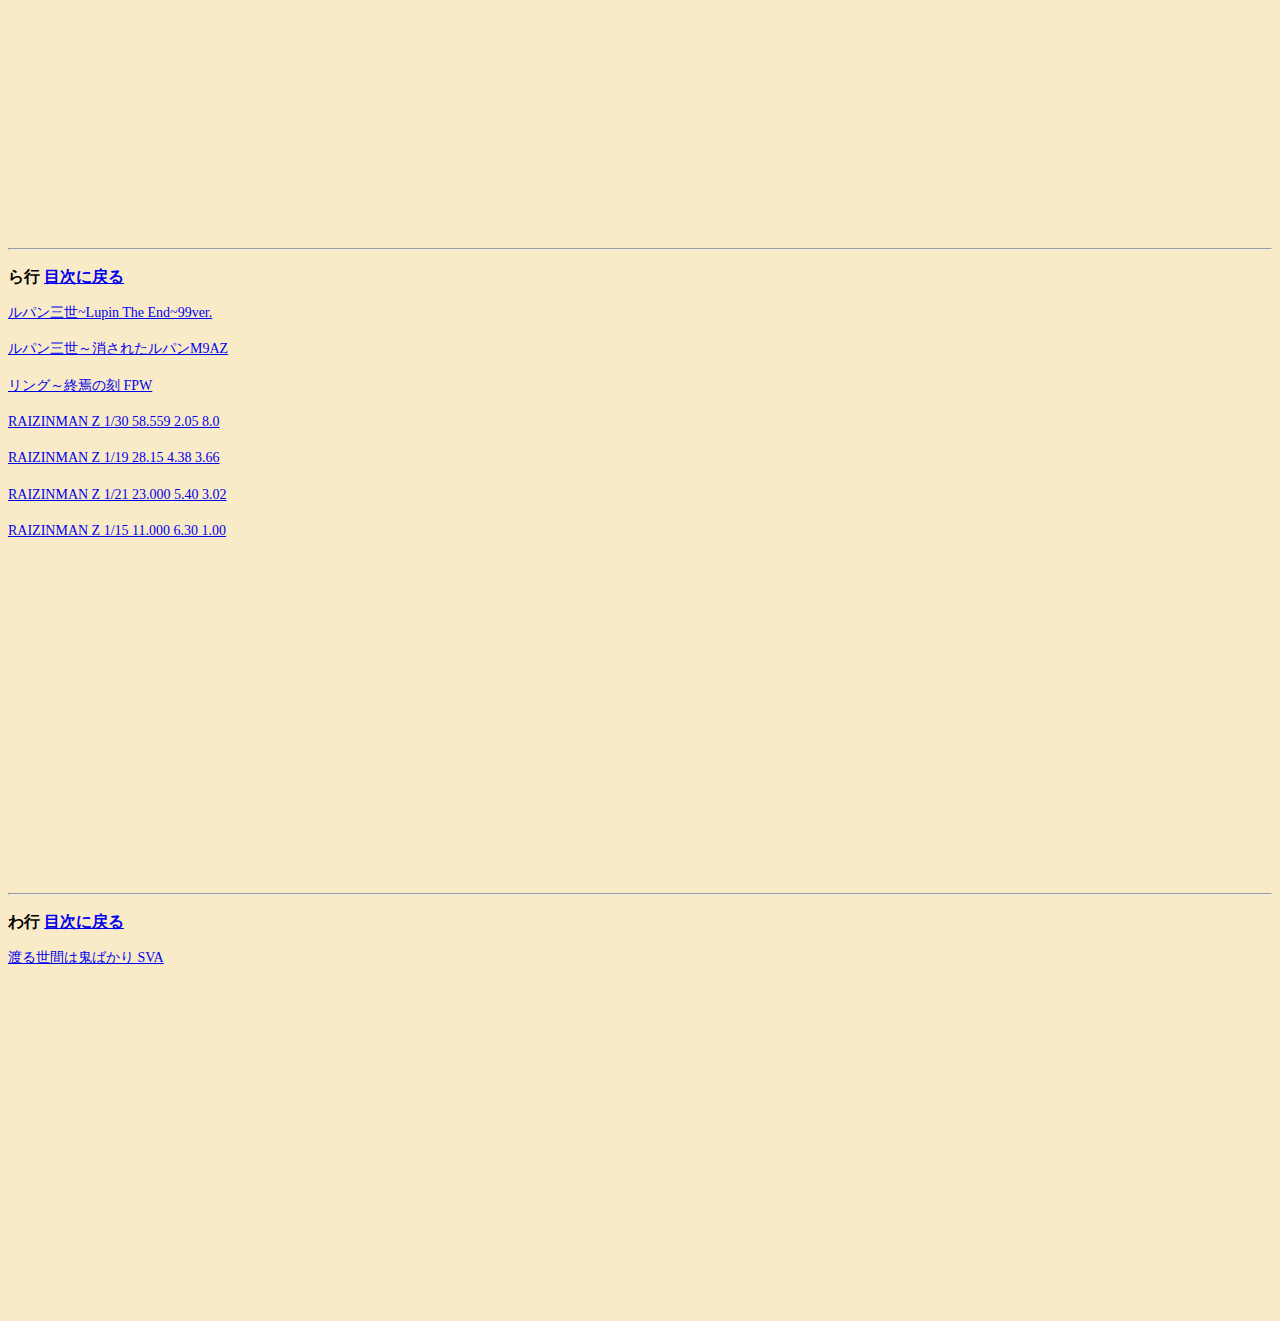
==== commit 3d6ac636: "a" ====
--- a/index.html
+++ b/index.html
@@ -115,7 +115,6 @@
 <h3 id="ma">ま行
 <a href="#mokuzi">目次に戻る</a><br>
 </h3>
-<a href="./cal_expected_value.html?id=12">魔法先生ネギま！ MM</a><br><br>
 <a href="./cal_expected_value.html?id=17">麻雀物語~役満乱舞のドラム大戦~M2BU3</a><br><br>
 <a href="./cal_expected_value.html?id=19">モンスターハンター４　FA</a><br><br>
 <a href="./cal_expected_value.html?id=51">ミリオンゴット　YMB</a><br><br>
